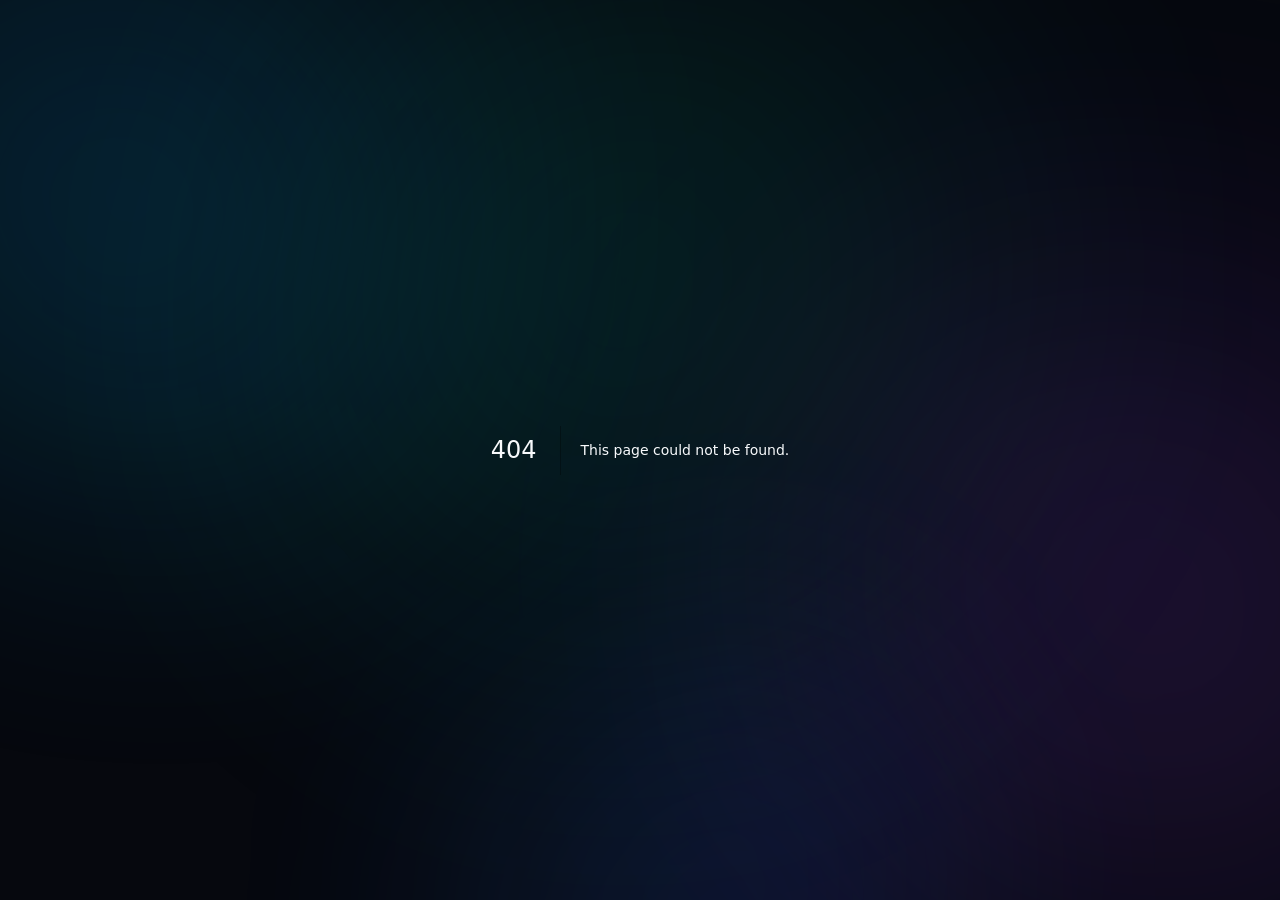
==== 404/index.html @ 68ea7772 "feat: initial portfolio" ====
<!DOCTYPE html><html lang="en" class="geist_a71539c9-module__T19VSG__variable geist_mono_8d43a2aa-module__8Li5zG__variable h-full antialiased dark"><head><meta charSet="utf-8"/><meta name="viewport" content="width=device-width, initial-scale=1"/><link rel="stylesheet" href="/_next/static/chunks/41upbz-eo1wg3.css" data-precedence="next"/><link rel="preload" as="script" fetchPriority="low" href="/_next/static/chunks/12aruqaur5huj.js"/><script src="/_next/static/chunks/08ti1km95vt_8.js" async=""></script><script src="/_next/static/chunks/4561u0v7ysn3r.js" async=""></script><script src="/_next/static/chunks/turbopack-11oxsdv9lh3ss.js" async=""></script><script src="/_next/static/chunks/1-m7xylznzti5.js" async="" crossorigin=""></script><meta name="robots" content="noindex"/><title>Somil Soni | Full Stack Developer &amp; Systems Architect</title><meta name="description" content="Portfolio of Somil Soni — Full Stack Developer specializing in high-performance Django web applications, hybrid PostgreSQL/MongoDB architectures, Nginx/Fail2Ban security, and automated CI/CD pipelines."/><link rel="author" href="https://github.com/Zero-Ace5"/><meta name="author" content="Somil Soni"/><meta name="keywords" content="Somil Soni,Full Stack Developer,Backend Developer,Django Developer,Systems Architect,PostgreSQL,MongoDB,Fail2Ban,Nginx,Python Developer,Jaipur"/><meta property="og:title" content="Somil Soni | Full Stack Developer &amp; Systems Architect"/><meta property="og:description" content="High-performance Django web applications, hybrid PostgreSQL/MongoDB architectures, and automated CI/CD pipelines."/><meta property="og:url" content="https://somil-soni.vercel.app/"/><meta property="og:site_name" content="Somil Soni Portfolio"/><meta property="og:locale" content="en_US"/><meta property="og:image" content="https://somil-soni.vercel.app/avatar.jpg"/><meta property="og:image:width" content="800"/><meta property="og:image:height" content="800"/><meta property="og:image:alt" content="Somil Soni Developer Avatar"/><meta property="og:type" content="website"/><meta name="twitter:card" content="summary_large_image"/><meta name="twitter:title" content="Somil Soni | Full Stack Developer &amp; Systems Architect"/><meta name="twitter:description" content="High-performance Django web applications, hybrid PostgreSQL/MongoDB architectures, and automated CI/CD pipelines."/><meta name="twitter:image" content="https://somil-soni.vercel.app/avatar.jpg"/><meta name="twitter:image:alt" content="Somil Soni Developer Avatar"/><meta name="twitter:image:width" content="800"/><meta name="twitter:image:height" content="800"/><link rel="shortcut icon" href="/icon.svg"/><link rel="icon" href="/favicon.ico?favicon.3eb56ms2z3-lv.ico" sizes="32x32" type="image/x-icon"/><link rel="icon" href="/icon.svg" type="image/svg+xml"/><link rel="icon" href="/favicon.ico"/><link rel="apple-touch-icon" href="/icon.svg"/><meta name="next-size-adjust" content=""/><title>404: This page could not be found.</title><script src="/_next/static/chunks/0cz1d0mv5g_q7.js" noModule=""></script></head><body class="min-h-full flex flex-col relative overflow-x-hidden transition-colors duration-300"><div hidden=""><!--$--><!--/$--></div><div class="fixed inset-0 overflow-hidden pointer-events-none z-0"><div class="absolute -top-40 -left-40 w-[650px] h-[650px] rounded-full bg-gradient-to-tr from-cyan-500/25 via-sky-500/20 to-transparent blur-[140px] animate-orb-1 opacity-70 dark:opacity-90"></div><div class="absolute top-1/3 -right-40 w-[650px] h-[650px] rounded-full bg-gradient-to-bl from-violet-600/25 via-purple-500/20 to-transparent blur-[160px] animate-orb-2 opacity-70 dark:opacity-90"></div><div class="absolute bottom-1/4 left-1/4 w-[700px] h-[700px] rounded-full bg-gradient-to-br from-emerald-500/20 via-teal-500/15 to-transparent blur-[150px] animate-orb-3 opacity-70 dark:opacity-90"></div><div class="absolute top-2/3 right-1/4 w-[550px] h-[550px] rounded-full bg-gradient-to-tl from-indigo-600/20 via-blue-500/15 to-transparent blur-[130px] animate-orb-1 opacity-70 dark:opacity-90"></div></div><div class="relative z-10 flex flex-col min-h-full"><div style="font-family:system-ui,&quot;Segoe UI&quot;,Roboto,Helvetica,Arial,sans-serif,&quot;Apple Color Emoji&quot;,&quot;Segoe UI Emoji&quot;;height:100vh;text-align:center;display:flex;flex-direction:column;align-items:center;justify-content:center"><div><style>body{color:#000;background:#fff;margin:0}.next-error-h1{border-right:1px solid rgba(0,0,0,.3)}@media (prefers-color-scheme:dark){body{color:#fff;background:#000}.next-error-h1{border-right:1px solid rgba(255,255,255,.3)}}</style><h1 class="next-error-h1" style="display:inline-block;margin:0 20px 0 0;padding:0 23px 0 0;font-size:24px;font-weight:500;vertical-align:top;line-height:49px">404</h1><div style="display:inline-block"><h2 style="font-size:14px;font-weight:400;line-height:49px;margin:0">This page could not be found.</h2></div></div></div><!--$--><!--/$--></div><script src="/_next/static/chunks/12aruqaur5huj.js" id="_R_" async=""></script><script>(self.__next_f=self.__next_f||[]).push([0])</script><script>self.__next_f.push([1,"1:\"$Sreact.fragment\"\n2:I[9876,[\"/_next/static/chunks/1-m7xylznzti5.js\"],\"ThemeProvider\"]\n3:I[39756,[\"/_next/static/chunks/1-m7xylznzti5.js\"],\"default\"]\n4:I[37457,[\"/_next/static/chunks/1-m7xylznzti5.js\"],\"default\"]\n5:I[97367,[\"/_next/static/chunks/1-m7xylznzti5.js\"],\"OutletBoundary\"]\n6:\"$Sreact.suspense\"\n9:I[97367,[\"/_next/static/chunks/1-m7xylznzti5.js\"],\"ViewportBoundary\"]\nb:I[97367,[\"/_next/static/chunks/1-m7xylznzti5.js\"],\"MetadataBoundary\"]\ne:I[68027,[\"/_next/static/chunks/1-m7xylznzti5.js\"],\"default\",1]\n:HL[\"/_next/static/chunks/41upbz-eo1wg3.css\",\"style\"]\n8:X\n0:{\"P\":null,\"c\":[\"\",\"_not-found\",\"\"],\"q\":\"\",\"i\":false,\"f\":[[[\"\",{\"children\":[\"/_not-found\",{\"children\":[\"__PAGE__\",{},\"$undefined\",\"$undefined\",4608]},\"$undefined\",\"$undefined\",4608]},\"$undefined\",\"$undefined\",4624],[[\"$\",\"$1\",\"c\",{\"children\":[[[\"$\",\"link\",\"0\",{\"rel\":\"stylesheet\",\"href\":\"/_next/static/chunks/41upbz-eo1wg3.css\",\"precedence\":\"next\",\"crossOrigin\":\"$undefined\",\"nonce\":\"$undefined\"}],[\"$\",\"script\",\"script-0\",{\"src\":\"/_next/static/chunks/1-m7xylznzti5.js\",\"async\":true,\"nonce\":\"$undefined\"}]],[\"$\",\"html\",null,{\"lang\":\"en\",\"className\":\"geist_a71539c9-module__T19VSG__variable geist_mono_8d43a2aa-module__8Li5zG__variable h-full antialiased dark\",\"suppressHydrationWarning\":true,\"children\":[\"$\",\"body\",null,{\"className\":\"min-h-full flex flex-col relative overflow-x-hidden transition-colors duration-300\",\"children\":[\"$\",\"$L2\",null,{\"children\":[[\"$\",\"div\",null,{\"className\":\"fixed inset-0 overflow-hidden pointer-events-none z-0\",\"children\":[[\"$\",\"div\",null,{\"className\":\"absolute -top-40 -left-40 w-[650px] h-[650px] rounded-full bg-gradient-to-tr from-cyan-500/25 via-sky-500/20 to-transparent blur-[140px] animate-orb-1 opacity-70 dark:opacity-90\"}],[\"$\",\"div\",null,{\"className\":\"absolute top-1/3 -right-40 w-[650px] h-[650px] rounded-full bg-gradient-to-bl from-violet-600/25 via-purple-500/20 to-transparent blur-[160px] animate-orb-2 opacity-70 dark:opacity-90\"}],[\"$\",\"div\",null,{\"className\":\"absolute bottom-1/4 left-1/4 w-[700px] h-[700px] rounded-full bg-gradient-to-br from-emerald-500/20 via-teal-500/15 to-transparent blur-[150px] animate-orb-3 opacity-70 dark:opacity-90\"}],[\"$\",\"div\",null,{\"className\":\"absolute top-2/3 right-1/4 w-[550px] h-[550px] rounded-full bg-gradient-to-tl from-indigo-600/20 via-blue-500/15 to-transparent blur-[130px] animate-orb-1 opacity-70 dark:opacity-90\"}]]}],[\"$\",\"div\",null,{\"className\":\"relative z-10 flex flex-col min-h-full\",\"children\":[\"$\",\"$L3\",null,{\"parallelRouterKey\":\"children\",\"error\":\"$undefined\",\"errorStyles\":\"$undefined\",\"errorScripts\":\"$undefined\",\"template\":[\"$\",\"$L4\",null,{}],\"templateStyles\":\"$undefined\",\"templateScripts\":\"$undefined\",\"notFound\":[[[\"$\",\"title\",null,{\"children\":\"404: This page could not be found.\"}],[\"$\",\"div\",null,{\"style\":{\"fontFamily\":\"system-ui,\\\"Segoe UI\\\",Roboto,Helvetica,Arial,sans-serif,\\\"Apple Color Emoji\\\",\\\"Segoe UI Emoji\\\"\",\"height\":\"100vh\",\"textAlign\":\"center\",\"display\":\"flex\",\"flexDirection\":\"column\",\"alignItems\":\"center\",\"justifyContent\":\"center\"},\"children\":[\"$\",\"div\",null,{\"children\":[[\"$\",\"style\",null,{\"dangerouslySetInnerHTML\":{\"__html\":\"body{color:#000;background:#fff;margin:0}.next-error-h1{border-right:1px solid rgba(0,0,0,.3)}@media (prefers-color-scheme:dark){body{color:#fff;background:#000}.next-error-h1{border-right:1px solid rgba(255,255,255,.3)}}\"}}],[\"$\",\"h1\",null,{\"className\":\"next-error-h1\",\"style\":{\"display\":\"inline-block\",\"margin\":\"0 20px 0 0\",\"padding\":\"0 23px 0 0\",\"fontSize\":24,\"fontWeight\":500,\"verticalAlign\":\"top\",\"lineHeight\":\"49px\"},\"children\":404}],[\"$\",\"div\",null,{\"style\":{\"display\":\"inline-block\"},\"children\":[\"$\",\"h2\",null,{\"style\":{\"fontSize\":14,\"fontWeight\":400,\"lineHeight\":\"49px\",\"margin\":0},\"children\":\"This page could not be found.\"}]}]]}]}]],[]],\"forbidden\":\"$undefined\",\"unauthorized\":\"$undefined\"}]}]]}]}]}]]}],{\"children\":[[\"$\",\"$1\",\"c\",{\"children\":[null,[\"$\",\"$L3\",null,{\"parallelRouterKey\":\"children\",\"error\":\"$undefined\",\"errorStyles\":\"$undefined\",\"errorScripts\":\"$undefined\",\"template\":[\"$\",\"$L4\",null,{}],\"templateStyles\":\"$undefined\",\"templateScripts\":\"$undefined\",\"notFound\":\"$undefined\",\"forbidden\":\"$undefined\",\"unauthorized\":\"$undefined\"}]]}],{\"children\":[[\"$\",\"$1\",\"c\",{\"children\":[[[\"$\",\"title\",null,{\"children\":\"404: This page could not be found.\"}],[\"$\",\"div\",null,{\"style\":\"$0:f:0:1:0:props:children:1:props:children:props:children:props:children:1:props:children:props:notFound:0:1:props:style\",\"children\":[\"$\",\"div\",null,{\"children\":[[\"$\",\"style\",null,{\"dangerouslySetInnerHTML\":{\"__html\":\"body{color:#000;background:#fff;margin:0}.next-error-h1{border-right:1px solid rgba(0,0,0,.3)}@media (prefers-color-scheme:dark){body{color:#fff;background:#000}.next-error-h1{border-right:1px solid rgba(255,255,255,.3)}}\"}}],[\"$\",\"h1\",null,{\"className\":\"next-error-h1\",\"style\":\"$0:f:0:1:0:props:children:1:props:children:props:children:props:children:1:props:children:props:notFound:0:1:props:children:props:children:1:props:style\",\"children\":404}],[\"$\",\"div\",null,{\"style\":\"$0:f:0:1:0:props:children:1:props:children:props:children:props:children:1:props:children:props:notFound:0:1:props:children:props:children:2:props:style\",\"children\":[\"$\",\"h2\",null,{\"style\":\"$0:f:0:1:0:props:children:1:props:children:props:children:props:children:1:props:children:props:notFound:0:1:props:children:props:children:2:props:children:props:style\",\"children\":\"This page could not be found.\"}]}]]}]}]],null,[\"$\",\"$L5\",null,{\"children\":[\"$\",\"$6\",null,{\"name\":\"Next.MetadataOutlet\",\"children\":\"$@7\"}]}]]}],{},null,false,null]},null,false,\"$8\"]},null,false,null],[\"$\",\"$1\",\"h\",{\"children\":[[\"$\",\"meta\",null,{\"name\":\"robots\",\"content\":\"noindex\"}],[\"$\",\"$L9\",null,{\"children\":\"$La\"}],[\"$\",\"div\",null,{\"hidden\":true,\"children\":[\"$\",\"$Lb\",null,{\"children\":[\"$\",\"$6\",null,{\"name\":\"Next.Metadata\",\"children\":\"$Lc\"}]}]}],\"$Ld\"]}],false]],\"m\":\"$undefined\",\"G\":[\"$e\",[\"$Lf\"]],\"S\":true,\"h\":null,\"r\":\"$undefined\",\"s\":\"$undefined\",\"a\":\"$undefined\",\"l\":\"$undefined\",\"p\":\"$undefined\",\"d\":\"$undefined\",\"b\":\"vRz_9yvaeiTWoGX4am5Sc\"}\n8:C\nd:[\"$\",\"meta\",null,{\"name\":\"next-size-adjust\",\"content\":\"\"}]\nf:[\"$\",\"link\",\"0\",{\"rel\":\"stylesheet\",\"href\":\"/_next/static/chunks/41upbz-eo1wg3.css\",\"precedence\":\"next\",\"crossOrigin\":\"$undefined\",\"nonce\":\"$undefined\"}]\na:[[\"$\",\"meta\",\"0\",{\"charSet\":\"utf-8\"}],[\"$\",\"meta\",\"1\",{\"name\":\"viewport\",\"content\":\"width=device-width, initial-scale=1\"}]]\n10:I[27201,[\"/_next/static/chunks/1-m7xylznzti5.js\"],\"IconMark\"]\n7:null\nc:[[\"$\",\"title\",\"0\",{\"children\":\"Somil Soni | Full Stack Developer \u0026 Systems Architect\"}],[\"$\",\"meta\",\"1\",{\"name\":\"description\",\"content\":\"Portfolio of Somil Soni — Full Stack Developer specializing in high-performance Django web applications, hybrid PostgreSQL/MongoDB architectures, Nginx/Fail2Ban security, and automated CI/CD pipelines.\"}],[\"$\",\"link\",\"2\",{\"rel\":\"author\",\"href\":\"https://github.com/Zero-Ace5\"}],[\"$\",\"meta\",\"3\",{\"name\":\"author\",\"content\":\"Somil Soni\"}],[\"$\",\"meta\",\"4\",{\"name\":\"keywords\",\"content\":\"Somil Soni,Full Stack Developer,Backend Developer,Django Developer,Systems Architect,PostgreSQL,MongoDB,Fail2Ban,Nginx,Python Developer,Jaipur\"}],[\"$\",\"meta\",\"5\",{\"property\":\"og:title\",\"content\":\"Somil Soni | Full Stack Developer \u0026 Systems Architect\"}],[\"$\",\"meta\",\"6\",{\"property\":\"og:description\",\"content\":\"High-performance Django web applications, hybrid PostgreSQL/MongoDB architectures, and automated CI/CD pipelines.\"}],[\"$\",\"meta\",\"7\",{\"property\":\"og:url\",\"content\":\"https://somil-soni.vercel.app/\"}],[\"$\",\"meta\",\"8\",{\"property\":\"og:site_name\",\"content\":\"Somil Soni Portfolio\"}],[\"$\",\"meta\",\"9\",{\"property\":\"og:locale\",\"content\":\"en_US\"}],[\"$\",\"meta\",\"10\",{\"property\":\"og:image\",\"content\":\"https://somil-soni.vercel.app/avatar.jpg\"}],[\"$\",\"meta\",\"11\",{\"property\":\"og:image:width\",\"content\":\"800\"}],[\"$\",\"meta\",\"12\",{\"property\":\"og:image:height\",\"content\":\"800\"}],[\"$\",\"meta\",\"13\",{\"property\":\"og:image:alt\",\"content\":\"Somil Soni Developer Avatar\"}],[\"$\",\"meta\",\"14\",{\"property\":\"og:type\",\"content\":\"website\"}],[\"$\",\"meta\",\"15\",{\"name\":\"twitter:card\",\"content\":\"summary_large_image\"}],[\"$\",\"meta\",\"16\",{\"name\":\"twitter:title\",\"content\":\"Somil Soni | Full Stack Developer \u0026 Systems Architect\"}],[\"$\",\"meta\",\"17\",{\"name\":\"twitter:description\",\"content\":\"High-performance Django web applications, hybrid PostgreSQL/MongoDB architectures, and automated CI/CD pipelines.\"}],[\"$\",\"meta\",\"18\",{\"name\":\"twitter:image\",\"content\":\"https://somil-soni.vercel.app/avatar.jpg\"}],[\"$\",\"meta\",\"19\",{\"name\":\"twitter:image:alt\",\"content\":\"Somil Soni Developer Avatar\"}],[\"$\",\"meta\",\"20\",{\"name\":\"twitter:image:width\",\"content\":\"800\"}],[\"$\",\"meta\",\"21\",{\"name\":\"twitter:image:height\",\"content\":\"800\"}],[\"$\",\"link\",\"22\",{\"rel\":\"shortcut icon\",\"href\":\"/icon.svg\"}],[\"$\",\"link\",\"23\",{\"rel\":\"icon\",\"href\":\"/favicon.ico?favicon.3eb56ms2z3-lv.ico\",\"sizes\":\"32x32\",\"type\":\"image/x-icon\"}],[\"$\",\"link\",\"24\",{\"rel\":\"icon\",\"href\":\"/icon.svg\",\"type\":\"image/svg+xml\"}],[\"$\",\"link\",\"25\",{\"rel\":\"icon\",\"href\":\"/favicon.ico\"}],[\"$\",\"link\",\"26\",{\"rel\":\"apple-touch-icon\",\"href\":\"/icon.svg\"}],[\"$\",\"$L10\",\"27\",{}]]\n"])</script></body></html>
---- _next/static/chunks/41upbz-eo1wg3.css ----
@font-face{font-family:Geist;font-style:normal;font-weight:100 900;font-display:swap;src:url(../media/fef07dbb0973bf53-s.3p2_lha1f2xer.woff2)format("woff2");unicode-range:U+460-52F,U+1C80-1C8A,U+20B4,U+2DE0-2DFF,U+A640-A69F,U+FE2E-FE2F}@font-face{font-family:Geist;font-style:normal;font-weight:100 900;font-display:swap;src:url(../media/8a480f0b521d4e75-s.1qq4vpdcun5oj.woff2)format("woff2");unicode-range:U+301,U+400-45F,U+490-491,U+4B0-4B1,U+2116}@font-face{font-family:Geist;font-style:normal;font-weight:100 900;font-display:swap;src:url(../media/53b9e256198e5412-s.390ncx5urfkfu.woff2)format("woff2");unicode-range:U+102-103,U+110-111,U+128-129,U+168-169,U+1A0-1A1,U+1AF-1B0,U+300-301,U+303-304,U+308-309,U+323,U+329,U+1EA0-1EF9,U+20AB}@font-face{font-family:Geist;font-style:normal;font-weight:100 900;font-display:swap;src:url(../media/7178b3e590c64307-s.21jp631_3pja2.woff2)format("woff2");unicode-range:U+100-2BA,U+2BD-2C5,U+2C7-2CC,U+2CE-2D7,U+2DD-2FF,U+304,U+308,U+329,U+1D00-1DBF,U+1E00-1E9F,U+1EF2-1EFF,U+2020,U+20A0-20AB,U+20AD-20C4,U+2113,U+2C60-2C7F,U+A720-A7FF}@font-face{font-family:Geist;font-style:normal;font-weight:100 900;font-display:swap;src:url(../media/caa3a2e1cccd8315-s.p.0wgildi0cnwt9.woff2)format("woff2");unicode-range:U+??,U+131,U+152-153,U+2BB-2BC,U+2C6,U+2DA,U+2DC,U+304,U+308,U+329,U+2000-206F,U+20AC,U+2122,U+2191,U+2193,U+2212,U+2215,U+FEFF,U+FFFD}@font-face{font-family:Geist Fallback;src:local(Arial);ascent-override:95.94%;descent-override:28.16%;line-gap-override:0.0%;size-adjust:104.76%}.geist_a71539c9-module__T19VSG__className{font-family:Geist,Geist Fallback;font-style:normal}.geist_a71539c9-module__T19VSG__variable{--font-geist-sans:"Geist", "Geist Fallback"}
@font-face{font-family:Geist Mono;font-style:normal;font-weight:100 900;font-display:swap;src:url(../media/5ce348bf30bf5439-s.31988l_ccedte.woff2)format("woff2");unicode-range:U+460-52F,U+1C80-1C8A,U+20B4,U+2DE0-2DFF,U+A640-A69F,U+FE2E-FE2F}@font-face{font-family:Geist Mono;font-style:normal;font-weight:100 900;font-display:swap;src:url(../media/4fa387ec64143e14-s.2tuy5pz7dlieh.woff2)format("woff2");unicode-range:U+301,U+400-45F,U+490-491,U+4B0-4B1,U+2116}@font-face{font-family:Geist Mono;font-style:normal;font-weight:100 900;font-display:swap;src:url(../media/6306c77e7c8268e4-s.2dbetqa9o8jxf.woff2)format("woff2");unicode-range:U+2000-2001,U+2004-2008,U+200A,U+23B8-23BD,U+2500-259F}@font-face{font-family:Geist Mono;font-style:normal;font-weight:100 900;font-display:swap;src:url(../media/7d817b4c03b0c5f1-s.1uyisp29ctx0d.woff2)format("woff2");unicode-range:U+102-103,U+110-111,U+128-129,U+168-169,U+1A0-1A1,U+1AF-1B0,U+300-301,U+303-304,U+308-309,U+323,U+329,U+1EA0-1EF9,U+20AB}@font-face{font-family:Geist Mono;font-style:normal;font-weight:100 900;font-display:swap;src:url(../media/bbc41e54d2fcbd21-s.1rgnod-3esatf.woff2)format("woff2");unicode-range:U+100-2BA,U+2BD-2C5,U+2C7-2CC,U+2CE-2D7,U+2DD-2FF,U+304,U+308,U+329,U+1D00-1DBF,U+1E00-1E9F,U+1EF2-1EFF,U+2020,U+20A0-20AB,U+20AD-20C4,U+2113,U+2C60-2C7F,U+A720-A7FF}@font-face{font-family:Geist Mono;font-style:normal;font-weight:100 900;font-display:swap;src:url(../media/797e433ab948586e-s.p.0r6juujl39pe6.woff2)format("woff2");unicode-range:U+??,U+131,U+152-153,U+2BB-2BC,U+2C6,U+2DA,U+2DC,U+304,U+308,U+329,U+2000-206F,U+20AC,U+2122,U+2191,U+2193,U+2212,U+2215,U+FEFF,U+FFFD}@font-face{font-family:Geist Mono Fallback;src:local(Arial);ascent-override:74.67%;descent-override:21.92%;line-gap-override:0.0%;size-adjust:134.59%}.geist_mono_8d43a2aa-module__8Li5zG__className{font-family:Geist Mono,Geist Mono Fallback;font-style:normal}.geist_mono_8d43a2aa-module__8Li5zG__variable{--font-geist-mono:"Geist Mono", "Geist Mono Fallback"}
@layer properties{@supports (((-webkit-hyphens:none)) and (not (margin-trim:inline))) or ((-moz-orient:inline) and (not (color:rgb(from red r g b)))){*,:before,:after,::backdrop{--tw-space-y-reverse:0;--tw-border-style:solid;--tw-gradient-position:initial;--tw-gradient-from:#0000;--tw-gradient-via:#0000;--tw-gradient-to:#0000;--tw-gradient-stops:initial;--tw-gradient-via-stops:initial;--tw-gradient-from-position:0%;--tw-gradient-via-position:50%;--tw-gradient-to-position:100%;--tw-leading:initial;--tw-font-weight:initial;--tw-tracking:initial;--tw-shadow:0 0 #0000;--tw-shadow-color:initial;--tw-shadow-alpha:100%;--tw-inset-shadow:0 0 #0000;--tw-inset-shadow-color:initial;--tw-inset-shadow-alpha:100%;--tw-ring-color:initial;--tw-ring-shadow:0 0 #0000;--tw-inset-ring-color:initial;--tw-inset-ring-shadow:0 0 #0000;--tw-ring-inset:initial;--tw-ring-offset-width:0px;--tw-ring-offset-color:#fff;--tw-ring-offset-shadow:0 0 #0000;--tw-blur:initial;--tw-brightness:initial;--tw-contrast:initial;--tw-grayscale:initial;--tw-hue-rotate:initial;--tw-invert:initial;--tw-opacity:initial;--tw-saturate:initial;--tw-sepia:initial;--tw-drop-shadow:initial;--tw-drop-shadow-color:initial;--tw-drop-shadow-alpha:100%;--tw-drop-shadow-size:initial;--tw-backdrop-blur:initial;--tw-backdrop-brightness:initial;--tw-backdrop-contrast:initial;--tw-backdrop-grayscale:initial;--tw-backdrop-hue-rotate:initial;--tw-backdrop-invert:initial;--tw-backdrop-opacity:initial;--tw-backdrop-saturate:initial;--tw-backdrop-sepia:initial;--tw-duration:initial;--tw-scale-x:1;--tw-scale-y:1;--tw-scale-z:1}}}@layer theme{:root,:host{--font-sans:-apple-system, BlinkMacSystemFont, "Segoe UI", Roboto, "Helvetica Neue", "Noto Sans", Arial, sans-serif, "Apple Color Emoji", "Segoe UI Emoji", "Segoe UI Symbol", "Noto Color Emoji";--font-mono:ui-monospace, SFMono-Regular, Menlo, Monaco, Consolas, "Liberation Mono", "Courier New", monospace;--color-red-400:#ff6568;--color-red-500:#fb2c36;--color-amber-300:#ffd236;--color-yellow-500:#edb200;--color-emerald-300:#5ee9b5;--color-emerald-400:#00d294;--color-emerald-500:#00bb7f;--color-teal-500:#00baa7;--color-cyan-200:#a2f4fd;--color-cyan-300:#53eafd;--color-cyan-400:#00d2ef;--color-cyan-500:#00b7d7;--color-sky-300:#77d4ff;--color-sky-400:#00bcfe;--color-sky-500:#00a5ef;--color-blue-500:#3080ff;--color-indigo-600:#4f39f6;--color-violet-300:#c4b4ff;--color-violet-400:#a685ff;--color-violet-500:#8d54ff;--color-violet-600:#7f22fe;--color-purple-500:#ac4bff;--color-slate-100:#f1f5f9;--color-slate-200:#e2e8f0;--color-slate-300:#cad5e2;--color-slate-400:#90a1b9;--color-slate-500:#62748e;--color-slate-950:#020618;--color-black:#000;--color-white:#fff;--spacing:.25rem;--container-xl:36rem;--container-2xl:42rem;--container-3xl:48rem;--container-4xl:56rem;--container-5xl:64rem;--container-6xl:72rem;--container-7xl:80rem;--text-xs:.75rem;--text-xs--line-height:calc(1 / .75);--text-sm:.875rem;--text-sm--line-height:calc(1.25 / .875);--text-base:1rem;--text-base--line-height:calc(1.5 / 1);--text-lg:1.125rem;--text-lg--line-height:calc(1.75 / 1.125);--text-xl:1.25rem;--text-xl--line-height:calc(1.75 / 1.25);--text-2xl:1.5rem;--text-2xl--line-height:calc(2 / 1.5);--text-3xl:1.875rem;--text-3xl--line-height:calc(2.25 / 1.875);--text-4xl:2.25rem;--text-4xl--line-height:calc(2.5 / 2.25);--text-5xl:3rem;--text-5xl--line-height:1;--text-6xl:3.75rem;--text-6xl--line-height:1;--font-weight-normal:400;--font-weight-medium:500;--font-weight-semibold:600;--font-weight-bold:700;--font-weight-extrabold:800;--tracking-tight:-.025em;--tracking-wide:.025em;--tracking-wider:.05em;--tracking-widest:.1em;--leading-tight:1.25;--leading-relaxed:1.625;--radius-lg:.5rem;--radius-xl:.75rem;--radius-2xl:1rem;--radius-3xl:1.5rem;--animate-ping:ping 1s cubic-bezier(0, 0, .2, 1) infinite;--blur-sm:8px;--blur-md:12px;--blur-xl:24px;--blur-2xl:40px;--default-transition-duration:.15s;--default-transition-timing-function:cubic-bezier(.4, 0, .2, 1);--default-font-family:var(--font-sans);--default-mono-font-family:var(--font-mono)}@supports (color:lab(0% 0 0)){:root,:host{--color-red-400:lab(63.7053% 60.7449 31.3109);--color-red-500:lab(55.4814% 75.0732 48.8528);--color-amber-300:lab(86.4156% 6.13147 78.3961);--color-yellow-500:lab(76.3898% 14.5258 98.4589);--color-emerald-300:lab(83.9203% -48.7124 13.8849);--color-emerald-400:lab(75.0771% -60.7313 19.4146);--color-emerald-500:lab(66.9756% -58.27 19.5419);--color-teal-500:lab(67.3859% -49.0983 -2.63511);--color-cyan-200:lab(91.0821% -24.0435 -12.8306);--color-cyan-300:lab(85.3886% -36.7635 -21.5717);--color-cyan-400:lab(76.6045% -40.9406 -29.6231);--color-cyan-500:lab(67.805% -35.3952 -30.2018);--color-sky-300:lab(80.3307% -20.2945 -31.385);--color-sky-400:lab(70.687% -23.6078 -45.9483);--color-sky-500:lab(63.3038% -18.433 -51.0407);--color-blue-500:lab(54.1736% 13.3368 -74.6839);--color-indigo-600:lab(38.4009% 52.6132 -92.3857);--color-violet-300:lab(76.7419% 18.391 -37.0706);--color-violet-400:lab(62.8239% 34.9159 -60.0512);--color-violet-500:lab(49.9355% 55.1777 -81.8963);--color-violet-600:lab(41.088% 68.9966 -91.995);--color-purple-500:lab(52.0183% 66.11 -78.2316);--color-slate-100:lab(96.286% -.852466 -2.46847);--color-slate-200:lab(91.7353% -.998765 -4.76968);--color-slate-300:lab(84.7652% -1.94535 -7.93337);--color-slate-400:lab(65.5349% -2.25151 -14.5072);--color-slate-500:lab(48.0876% -2.03595 -16.5814);--color-slate-950:lab(1.76974% 1.32743 -9.28855)}}}@layer base{*,:after,:before,::backdrop{box-sizing:border-box;border:0 solid;margin:0;padding:0}::file-selector-button{box-sizing:border-box;border:0 solid;margin:0;padding:0}html,:host{-webkit-text-size-adjust:100%;tab-size:4;line-height:1.5;font-family:var(--default-font-family,-apple-system, BlinkMacSystemFont, "Segoe UI", Roboto, "Helvetica Neue", "Noto Sans", Arial, sans-serif, "Apple Color Emoji", "Segoe UI Emoji", "Segoe UI Symbol", "Noto Color Emoji");font-feature-settings:var(--default-font-feature-settings,normal);font-variation-settings:var(--default-font-variation-settings,normal);-webkit-tap-highlight-color:transparent}hr{height:0;color:inherit;border-top-width:1px}abbr:where([title]){-webkit-text-decoration:underline dotted;text-decoration:underline dotted}h1,h2,h3,h4,h5,h6{font-size:inherit;font-weight:inherit}a{color:inherit;-webkit-text-decoration:inherit;-webkit-text-decoration:inherit;-webkit-text-decoration:inherit;-webkit-text-decoration:inherit;text-decoration:inherit}b,strong{font-weight:bolder}code,kbd,samp,pre{font-family:var(--default-mono-font-family,ui-monospace, SFMono-Regular, Menlo, Monaco, Consolas, "Liberation Mono", "Courier New", monospace);font-feature-settings:var(--default-mono-font-feature-settings,normal);font-variation-settings:var(--default-mono-font-variation-settings,normal);font-size:1em}small{font-size:80%}sub,sup{vertical-align:baseline;font-size:75%;line-height:0;position:relative}sub{bottom:-.25em}sup{top:-.5em}table{text-indent:0;border-color:inherit;border-collapse:collapse}:-moz-focusring:where(:not(iframe)){outline:auto}progress{vertical-align:baseline}summary{display:list-item}ol,ul,menu{list-style:none}img,svg,video,canvas,audio,iframe,embed,object{vertical-align:middle;display:block}img,video{max-width:100%;height:auto}button,input,select,optgroup,textarea{font:inherit;font-feature-settings:inherit;font-variation-settings:inherit;letter-spacing:inherit;color:inherit;opacity:1;background-color:#0000;border-radius:0}::file-selector-button{font:inherit;font-feature-settings:inherit;font-variation-settings:inherit;letter-spacing:inherit;color:inherit;opacity:1;background-color:#0000;border-radius:0}:where(select:is([multiple],[size])) optgroup{font-weight:bolder}:where(select:is([multiple],[size])) optgroup option{padding-inline-start:20px}::file-selector-button{margin-inline-end:4px}::placeholder{opacity:1}@supports (not ((-webkit-appearance:-apple-pay-button))) or (contain-intrinsic-size:1px){::placeholder{color:currentColor}@supports (color:color-mix(in lab, red, red)){::placeholder{color:color-mix(in oklab, currentcolor 50%, transparent)}}}textarea{resize:vertical}::-webkit-search-decoration{-webkit-appearance:none}::-webkit-date-and-time-value{min-height:1lh;text-align:inherit}::-webkit-datetime-edit{display:inline-flex}::-webkit-datetime-edit-fields-wrapper{padding:0}::-webkit-datetime-edit{padding-block:0}::-webkit-datetime-edit-year-field{padding-block:0}::-webkit-datetime-edit-month-field{padding-block:0}::-webkit-datetime-edit-day-field{padding-block:0}::-webkit-datetime-edit-hour-field{padding-block:0}::-webkit-datetime-edit-minute-field{padding-block:0}::-webkit-datetime-edit-second-field{padding-block:0}::-webkit-datetime-edit-millisecond-field{padding-block:0}::-webkit-datetime-edit-meridiem-field{padding-block:0}::-webkit-calendar-picker-indicator{line-height:1}:-moz-ui-invalid{box-shadow:none}button,input:where([type=button],[type=reset],[type=submit]){appearance:button}::file-selector-button{appearance:button}::-webkit-inner-spin-button{height:auto}::-webkit-outer-spin-button{height:auto}[hidden]:where(:not([hidden=until-found])){display:none!important}}@layer components;@layer utilities{.pointer-events-auto{pointer-events:auto}.pointer-events-none{pointer-events:none}.visible{visibility:visible}.absolute{position:absolute}.fixed{position:fixed}.relative{position:relative}.-inset-1{inset:calc(var(--spacing) * -1)}.inset-0{inset:0}.-top-16{top:calc(var(--spacing) * -16)}.-top-40{top:calc(var(--spacing) * -40)}.top-0{top:0}.top-1\/3{top:33.3333%}.top-2\/3{top:66.6667%}.top-3{top:calc(var(--spacing) * 3)}.top-4{top:calc(var(--spacing) * 4)}.-right-16{right:calc(var(--spacing) * -16)}.-right-40{right:calc(var(--spacing) * -40)}.right-0{right:0}.right-1\/4{right:25%}.right-3{right:calc(var(--spacing) * 3)}.right-4{right:calc(var(--spacing) * 4)}.bottom-1\/4{bottom:25%}.bottom-3{bottom:calc(var(--spacing) * 3)}.-left-40{left:calc(var(--spacing) * -40)}.left-0{left:0}.left-1\/4{left:25%}.z-0{z-index:0}.z-10{z-index:10}.z-40{z-index:40}.z-50{z-index:50}.mx-auto{margin-inline:auto}.-mt-0\.5{margin-top:calc(var(--spacing) * -.5)}.mt-0\.5{margin-top:calc(var(--spacing) * .5)}.mt-1{margin-top:var(--spacing)}.mt-1\.5{margin-top:calc(var(--spacing) * 1.5)}.mt-2{margin-top:calc(var(--spacing) * 2)}.mt-3{margin-top:calc(var(--spacing) * 3)}.mt-4{margin-top:calc(var(--spacing) * 4)}.mt-6{margin-top:calc(var(--spacing) * 6)}.mt-10{margin-top:calc(var(--spacing) * 10)}.mt-12{margin-top:calc(var(--spacing) * 12)}.mt-14{margin-top:calc(var(--spacing) * 14)}.mr-1{margin-right:var(--spacing)}.mr-2{margin-right:calc(var(--spacing) * 2)}.ml-2{margin-left:calc(var(--spacing) * 2)}.block{display:block}.flex{display:flex}.grid{display:grid}.hidden{display:none}.inline-block{display:inline-block}.inline-flex{display:inline-flex}.aspect-\[16\/10\]{aspect-ratio:16/10}.h-1\.5{height:calc(var(--spacing) * 1.5)}.h-2{height:calc(var(--spacing) * 2)}.h-3{height:calc(var(--spacing) * 3)}.h-3\.5{height:calc(var(--spacing) * 3.5)}.h-4{height:calc(var(--spacing) * 4)}.h-5{height:calc(var(--spacing) * 5)}.h-6{height:calc(var(--spacing) * 6)}.h-8{height:calc(var(--spacing) * 8)}.h-36{height:calc(var(--spacing) * 36)}.h-\[85dvh\]{height:85dvh}.h-\[550px\]{height:550px}.h-\[650px\]{height:650px}.h-\[700px\]{height:700px}.h-auto{height:auto}.h-full{height:100%}.h-px{height:1px}.max-h-\[72dvh\]{max-height:72dvh}.max-h-\[85dvh\]{max-height:85dvh}.max-h-\[90dvh\]{max-height:90dvh}.max-h-\[650px\]{max-height:650px}.min-h-\[44px\]{min-height:44px}.min-h-full{min-height:100%}.min-h-screen{min-height:100vh}.w-1\.5{width:calc(var(--spacing) * 1.5)}.w-2{width:calc(var(--spacing) * 2)}.w-3{width:calc(var(--spacing) * 3)}.w-3\.5{width:calc(var(--spacing) * 3.5)}.w-4{width:calc(var(--spacing) * 4)}.w-5{width:calc(var(--spacing) * 5)}.w-6{width:calc(var(--spacing) * 6)}.w-8{width:calc(var(--spacing) * 8)}.w-36{width:calc(var(--spacing) * 36)}.w-\[550px\]{width:550px}.w-\[650px\]{width:650px}.w-\[700px\]{width:700px}.w-full{width:100%}.max-w-2xl{max-width:var(--container-2xl)}.max-w-3xl{max-width:var(--container-3xl)}.max-w-4xl{max-width:var(--container-4xl)}.max-w-5xl{max-width:var(--container-5xl)}.max-w-6xl{max-width:var(--container-6xl)}.max-w-7xl{max-width:var(--container-7xl)}.max-w-full{max-width:100%}.max-w-xl{max-width:var(--container-xl)}.min-w-0{min-width:0}.flex-1{flex:1}.shrink{flex-shrink:1}.shrink-0{flex-shrink:0}.animate-ping{animation:var(--animate-ping)}.cursor-pointer{cursor:pointer}.cursor-zoom-in{cursor:zoom-in}.grid-cols-1{grid-template-columns:repeat(1,minmax(0,1fr))}.flex-col{flex-direction:column}.flex-nowrap{flex-wrap:nowrap}.flex-wrap{flex-wrap:wrap}.items-center{align-items:center}.items-start{align-items:flex-start}.items-stretch{align-items:stretch}.justify-between{justify-content:space-between}.justify-center{justify-content:center}.justify-end{justify-content:flex-end}.gap-1{gap:var(--spacing)}.gap-1\.5{gap:calc(var(--spacing) * 1.5)}.gap-2{gap:calc(var(--spacing) * 2)}.gap-2\.5{gap:calc(var(--spacing) * 2.5)}.gap-3{gap:calc(var(--spacing) * 3)}.gap-3\.5{gap:calc(var(--spacing) * 3.5)}.gap-4{gap:calc(var(--spacing) * 4)}.gap-6{gap:calc(var(--spacing) * 6)}.gap-8{gap:calc(var(--spacing) * 8)}.gap-10{gap:calc(var(--spacing) * 10)}:where(.space-y-0\.5>:not(:last-child)){--tw-space-y-reverse:0;margin-block-start:calc(calc(var(--spacing) * .5) * var(--tw-space-y-reverse));margin-block-end:calc(calc(var(--spacing) * .5) * calc(1 - var(--tw-space-y-reverse)))}:where(.space-y-1>:not(:last-child)){--tw-space-y-reverse:0;margin-block-start:calc(var(--spacing) * var(--tw-space-y-reverse));margin-block-end:calc(var(--spacing) * calc(1 - var(--tw-space-y-reverse)))}:where(.space-y-1\.5>:not(:last-child)){--tw-space-y-reverse:0;margin-block-start:calc(calc(var(--spacing) * 1.5) * var(--tw-space-y-reverse));margin-block-end:calc(calc(var(--spacing) * 1.5) * calc(1 - var(--tw-space-y-reverse)))}:where(.space-y-2>:not(:last-child)){--tw-space-y-reverse:0;margin-block-start:calc(calc(var(--spacing) * 2) * var(--tw-space-y-reverse));margin-block-end:calc(calc(var(--spacing) * 2) * calc(1 - var(--tw-space-y-reverse)))}:where(.space-y-3>:not(:last-child)){--tw-space-y-reverse:0;margin-block-start:calc(calc(var(--spacing) * 3) * var(--tw-space-y-reverse));margin-block-end:calc(calc(var(--spacing) * 3) * calc(1 - var(--tw-space-y-reverse)))}:where(.space-y-3\.5>:not(:last-child)){--tw-space-y-reverse:0;margin-block-start:calc(calc(var(--spacing) * 3.5) * var(--tw-space-y-reverse));margin-block-end:calc(calc(var(--spacing) * 3.5) * calc(1 - var(--tw-space-y-reverse)))}:where(.space-y-4>:not(:last-child)){--tw-space-y-reverse:0;margin-block-start:calc(calc(var(--spacing) * 4) * var(--tw-space-y-reverse));margin-block-end:calc(calc(var(--spacing) * 4) * calc(1 - var(--tw-space-y-reverse)))}:where(.space-y-5>:not(:last-child)){--tw-space-y-reverse:0;margin-block-start:calc(calc(var(--spacing) * 5) * var(--tw-space-y-reverse));margin-block-end:calc(calc(var(--spacing) * 5) * calc(1 - var(--tw-space-y-reverse)))}:where(.space-y-6>:not(:last-child)){--tw-space-y-reverse:0;margin-block-start:calc(calc(var(--spacing) * 6) * var(--tw-space-y-reverse));margin-block-end:calc(calc(var(--spacing) * 6) * calc(1 - var(--tw-space-y-reverse)))}:where(.space-y-8>:not(:last-child)){--tw-space-y-reverse:0;margin-block-start:calc(calc(var(--spacing) * 8) * var(--tw-space-y-reverse));margin-block-end:calc(calc(var(--spacing) * 8) * calc(1 - var(--tw-space-y-reverse)))}.gap-x-4{column-gap:calc(var(--spacing) * 4)}.gap-y-1{row-gap:var(--spacing)}.self-start{align-self:flex-start}.truncate{text-overflow:ellipsis;white-space:nowrap;overflow:hidden}.overflow-auto{overflow:auto}.overflow-hidden{overflow:hidden}.overflow-x-auto{overflow-x:auto}.overflow-x-hidden{overflow-x:hidden}.overflow-y-auto{overflow-y:auto}.scroll-smooth{scroll-behavior:smooth}.rounded-2xl{border-radius:var(--radius-2xl)}.rounded-3xl{border-radius:var(--radius-3xl)}.rounded-full{border-radius:3.40282e38px}.rounded-lg{border-radius:var(--radius-lg)}.rounded-xl{border-radius:var(--radius-xl)}.border{border-style:var(--tw-border-style);border-width:1px}.border-y{border-block-style:var(--tw-border-style);border-block-width:1px}.border-t{border-top-style:var(--tw-border-style);border-top-width:1px}.border-b{border-bottom-style:var(--tw-border-style);border-bottom-width:1px}.border-l-2{border-left-style:var(--tw-border-style);border-left-width:2px}.border-none{--tw-border-style:none;border-style:none}.border-cyan-400\/30{border-color:#00d2ef4d}@supports (color:color-mix(in lab, red, red)){.border-cyan-400\/30{border-color:color-mix(in oklab, var(--color-cyan-400) 30%, transparent)}}.border-emerald-400\/30{border-color:#00d2944d}@supports (color:color-mix(in lab, red, red)){.border-emerald-400\/30{border-color:color-mix(in oklab, var(--color-emerald-400) 30%, transparent)}}.border-emerald-500\/40{border-color:#00bb7f66}@supports (color:color-mix(in lab, red, red)){.border-emerald-500\/40{border-color:color-mix(in oklab, var(--color-emerald-500) 40%, transparent)}}.border-white\/10{border-color:#ffffff1a}@supports (color:color-mix(in lab, red, red)){.border-white\/10{border-color:color-mix(in oklab, var(--color-white) 10%, transparent)}}.border-white\/15{border-color:#ffffff26}@supports (color:color-mix(in lab, red, red)){.border-white\/15{border-color:color-mix(in oklab, var(--color-white) 15%, transparent)}}.border-white\/20{border-color:#fff3}@supports (color:color-mix(in lab, red, red)){.border-white\/20{border-color:color-mix(in oklab, var(--color-white) 20%, transparent)}}.border-white\/25{border-color:#ffffff40}@supports (color:color-mix(in lab, red, red)){.border-white\/25{border-color:color-mix(in oklab, var(--color-white) 25%, transparent)}}.border-white\/30{border-color:#ffffff4d}@supports (color:color-mix(in lab, red, red)){.border-white\/30{border-color:color-mix(in oklab, var(--color-white) 30%, transparent)}}.bg-black\/30{background-color:#0000004d}@supports (color:color-mix(in lab, red, red)){.bg-black\/30{background-color:color-mix(in oklab, var(--color-black) 30%, transparent)}}.bg-black\/40{background-color:#0006}@supports (color:color-mix(in lab, red, red)){.bg-black\/40{background-color:color-mix(in oklab, var(--color-black) 40%, transparent)}}.bg-black\/75{background-color:#000000bf}@supports (color:color-mix(in lab, red, red)){.bg-black\/75{background-color:color-mix(in oklab, var(--color-black) 75%, transparent)}}.bg-black\/85{background-color:#000000d9}@supports (color:color-mix(in lab, red, red)){.bg-black\/85{background-color:color-mix(in oklab, var(--color-black) 85%, transparent)}}.bg-cyan-400{background-color:var(--color-cyan-400)}.bg-cyan-500\/10{background-color:#00b7d71a}@supports (color:color-mix(in lab, red, red)){.bg-cyan-500\/10{background-color:color-mix(in oklab, var(--color-cyan-500) 10%, transparent)}}.bg-cyan-500\/15{background-color:#00b7d726}@supports (color:color-mix(in lab, red, red)){.bg-cyan-500\/15{background-color:color-mix(in oklab, var(--color-cyan-500) 15%, transparent)}}.bg-cyan-500\/20{background-color:#00b7d733}@supports (color:color-mix(in lab, red, red)){.bg-cyan-500\/20{background-color:color-mix(in oklab, var(--color-cyan-500) 20%, transparent)}}.bg-emerald-400{background-color:var(--color-emerald-400)}.bg-emerald-500{background-color:var(--color-emerald-500)}.bg-emerald-500\/80{background-color:#00bb7fcc}@supports (color:color-mix(in lab, red, red)){.bg-emerald-500\/80{background-color:color-mix(in oklab, var(--color-emerald-500) 80%, transparent)}}.bg-red-500\/80{background-color:#fb2c36cc}@supports (color:color-mix(in lab, red, red)){.bg-red-500\/80{background-color:color-mix(in oklab, var(--color-red-500) 80%, transparent)}}.bg-slate-950\/60{background-color:#02061899}@supports (color:color-mix(in lab, red, red)){.bg-slate-950\/60{background-color:color-mix(in oklab, var(--color-slate-950) 60%, transparent)}}.bg-transparent{background-color:#0000}.bg-white\/\[0\.02\]{background-color:#ffffff05}@supports (color:color-mix(in lab, red, red)){.bg-white\/\[0\.02\]{background-color:color-mix(in oklab, var(--color-white) 2%, transparent)}}.bg-white\/\[0\.03\]{background-color:#ffffff08}@supports (color:color-mix(in lab, red, red)){.bg-white\/\[0\.03\]{background-color:color-mix(in oklab, var(--color-white) 3%, transparent)}}.bg-white\/\[0\.04\]{background-color:#ffffff0a}@supports (color:color-mix(in lab, red, red)){.bg-white\/\[0\.04\]{background-color:color-mix(in oklab, var(--color-white) 4%, transparent)}}.bg-white\/\[0\.05\]{background-color:#ffffff0d}@supports (color:color-mix(in lab, red, red)){.bg-white\/\[0\.05\]{background-color:color-mix(in oklab, var(--color-white) 5%, transparent)}}.bg-white\/\[0\.06\]{background-color:#ffffff0f}@supports (color:color-mix(in lab, red, red)){.bg-white\/\[0\.06\]{background-color:color-mix(in oklab, var(--color-white) 6%, transparent)}}.bg-white\/\[0\.08\]{background-color:#ffffff14}@supports (color:color-mix(in lab, red, red)){.bg-white\/\[0\.08\]{background-color:color-mix(in oklab, var(--color-white) 8%, transparent)}}.bg-white\/\[0\.16\]{background-color:#ffffff29}@supports (color:color-mix(in lab, red, red)){.bg-white\/\[0\.16\]{background-color:color-mix(in oklab, var(--color-white) 16%, transparent)}}.bg-white\/\[0\.18\]{background-color:#ffffff2e}@supports (color:color-mix(in lab, red, red)){.bg-white\/\[0\.18\]{background-color:color-mix(in oklab, var(--color-white) 18%, transparent)}}.bg-yellow-500\/80{background-color:#edb200cc}@supports (color:color-mix(in lab, red, red)){.bg-yellow-500\/80{background-color:color-mix(in oklab, var(--color-yellow-500) 80%, transparent)}}.bg-gradient-to-bl{--tw-gradient-position:to bottom left in oklab;background-image:linear-gradient(var(--tw-gradient-stops))}.bg-gradient-to-br{--tw-gradient-position:to bottom right in oklab;background-image:linear-gradient(var(--tw-gradient-stops))}.bg-gradient-to-r{--tw-gradient-position:to right in oklab;background-image:linear-gradient(var(--tw-gradient-stops))}.bg-gradient-to-t{--tw-gradient-position:to top in oklab;background-image:linear-gradient(var(--tw-gradient-stops))}.bg-gradient-to-tl{--tw-gradient-position:to top left in oklab;background-image:linear-gradient(var(--tw-gradient-stops))}.bg-gradient-to-tr{--tw-gradient-position:to top right in oklab;background-image:linear-gradient(var(--tw-gradient-stops))}.from-\[\#06080e\]\/60{--tw-gradient-from:#06080e99;--tw-gradient-stops:var(--tw-gradient-via-stops,var(--tw-gradient-position), var(--tw-gradient-from) var(--tw-gradient-from-position), var(--tw-gradient-to) var(--tw-gradient-to-position))}@supports (color:lab(0% 0 0)){.from-\[\#06080e\]\/60{--tw-gradient-from:lab(2.17887% .127852 -2.65524/.6)}}.from-cyan-400{--tw-gradient-from:var(--color-cyan-400);--tw-gradient-stops:var(--tw-gradient-via-stops,var(--tw-gradient-position), var(--tw-gradient-from) var(--tw-gradient-from-position), var(--tw-gradient-to) var(--tw-gradient-to-position))}.from-cyan-500\/25{--tw-gradient-from:#00b7d740}@supports (color:color-mix(in lab, red, red)){.from-cyan-500\/25{--tw-gradient-from:color-mix(in oklab, var(--color-cyan-500) 25%, transparent)}}.from-cyan-500\/25{--tw-gradient-stops:var(--tw-gradient-via-stops,var(--tw-gradient-position), var(--tw-gradient-from) var(--tw-gradient-from-position), var(--tw-gradient-to) var(--tw-gradient-to-position))}.from-cyan-500\/30{--tw-gradient-from:#00b7d74d}@supports (color:color-mix(in lab, red, red)){.from-cyan-500\/30{--tw-gradient-from:color-mix(in oklab, var(--color-cyan-500) 30%, transparent)}}.from-cyan-500\/30{--tw-gradient-stops:var(--tw-gradient-via-stops,var(--tw-gradient-position), var(--tw-gradient-from) var(--tw-gradient-from-position), var(--tw-gradient-to) var(--tw-gradient-to-position))}.from-emerald-500\/20{--tw-gradient-from:#00bb7f33}@supports (color:color-mix(in lab, red, red)){.from-emerald-500\/20{--tw-gradient-from:color-mix(in oklab, var(--color-emerald-500) 20%, transparent)}}.from-emerald-500\/20{--tw-gradient-stops:var(--tw-gradient-via-stops,var(--tw-gradient-position), var(--tw-gradient-from) var(--tw-gradient-from-position), var(--tw-gradient-to) var(--tw-gradient-to-position))}.from-indigo-600\/20{--tw-gradient-from:#4f39f633}@supports (color:color-mix(in lab, red, red)){.from-indigo-600\/20{--tw-gradient-from:color-mix(in oklab, var(--color-indigo-600) 20%, transparent)}}.from-indigo-600\/20{--tw-gradient-stops:var(--tw-gradient-via-stops,var(--tw-gradient-position), var(--tw-gradient-from) var(--tw-gradient-from-position), var(--tw-gradient-to) var(--tw-gradient-to-position))}.from-transparent{--tw-gradient-from:transparent;--tw-gradient-stops:var(--tw-gradient-via-stops,var(--tw-gradient-position), var(--tw-gradient-from) var(--tw-gradient-from-position), var(--tw-gradient-to) var(--tw-gradient-to-position))}.from-violet-600\/25{--tw-gradient-from:#7f22fe40}@supports (color:color-mix(in lab, red, red)){.from-violet-600\/25{--tw-gradient-from:color-mix(in oklab, var(--color-violet-600) 25%, transparent)}}.from-violet-600\/25{--tw-gradient-stops:var(--tw-gradient-via-stops,var(--tw-gradient-position), var(--tw-gradient-from) var(--tw-gradient-from-position), var(--tw-gradient-to) var(--tw-gradient-to-position))}.via-blue-500\/15{--tw-gradient-via:#3080ff26}@supports (color:color-mix(in lab, red, red)){.via-blue-500\/15{--tw-gradient-via:color-mix(in oklab, var(--color-blue-500) 15%, transparent)}}.via-blue-500\/15{--tw-gradient-via-stops:var(--tw-gradient-position), var(--tw-gradient-from) var(--tw-gradient-from-position), var(--tw-gradient-via) var(--tw-gradient-via-position), var(--tw-gradient-to) var(--tw-gradient-to-position);--tw-gradient-stops:var(--tw-gradient-via-stops)}.via-purple-500\/20{--tw-gradient-via:#ac4bff33}@supports (color:color-mix(in lab, red, red)){.via-purple-500\/20{--tw-gradient-via:color-mix(in oklab, var(--color-purple-500) 20%, transparent)}}.via-purple-500\/20{--tw-gradient-via-stops:var(--tw-gradient-position), var(--tw-gradient-from) var(--tw-gradient-from-position), var(--tw-gradient-via) var(--tw-gradient-via-position), var(--tw-gradient-to) var(--tw-gradient-to-position);--tw-gradient-stops:var(--tw-gradient-via-stops)}.via-sky-400{--tw-gradient-via:var(--color-sky-400);--tw-gradient-via-stops:var(--tw-gradient-position), var(--tw-gradient-from) var(--tw-gradient-from-position), var(--tw-gradient-via) var(--tw-gradient-via-position), var(--tw-gradient-to) var(--tw-gradient-to-position);--tw-gradient-stops:var(--tw-gradient-via-stops)}.via-sky-500\/20{--tw-gradient-via:#00a5ef33}@supports (color:color-mix(in lab, red, red)){.via-sky-500\/20{--tw-gradient-via:color-mix(in oklab, var(--color-sky-500) 20%, transparent)}}.via-sky-500\/20{--tw-gradient-via-stops:var(--tw-gradient-position), var(--tw-gradient-from) var(--tw-gradient-from-position), var(--tw-gradient-via) var(--tw-gradient-via-position), var(--tw-gradient-to) var(--tw-gradient-to-position);--tw-gradient-stops:var(--tw-gradient-via-stops)}.via-teal-500\/15{--tw-gradient-via:#00baa726}@supports (color:color-mix(in lab, red, red)){.via-teal-500\/15{--tw-gradient-via:color-mix(in oklab, var(--color-teal-500) 15%, transparent)}}.via-teal-500\/15{--tw-gradient-via-stops:var(--tw-gradient-position), var(--tw-gradient-from) var(--tw-gradient-from-position), var(--tw-gradient-via) var(--tw-gradient-via-position), var(--tw-gradient-to) var(--tw-gradient-to-position);--tw-gradient-stops:var(--tw-gradient-via-stops)}.via-transparent{--tw-gradient-via:transparent;--tw-gradient-via-stops:var(--tw-gradient-position), var(--tw-gradient-from) var(--tw-gradient-from-position), var(--tw-gradient-via) var(--tw-gradient-via-position), var(--tw-gradient-to) var(--tw-gradient-to-position);--tw-gradient-stops:var(--tw-gradient-via-stops)}.via-violet-500\/25{--tw-gradient-via:#8d54ff40}@supports (color:color-mix(in lab, red, red)){.via-violet-500\/25{--tw-gradient-via:color-mix(in oklab, var(--color-violet-500) 25%, transparent)}}.via-violet-500\/25{--tw-gradient-via-stops:var(--tw-gradient-position), var(--tw-gradient-from) var(--tw-gradient-from-position), var(--tw-gradient-via) var(--tw-gradient-via-position), var(--tw-gradient-to) var(--tw-gradient-to-position);--tw-gradient-stops:var(--tw-gradient-via-stops)}.via-white\/30{--tw-gradient-via:#ffffff4d}@supports (color:color-mix(in lab, red, red)){.via-white\/30{--tw-gradient-via:color-mix(in oklab, var(--color-white) 30%, transparent)}}.via-white\/30{--tw-gradient-via-stops:var(--tw-gradient-position), var(--tw-gradient-from) var(--tw-gradient-from-position), var(--tw-gradient-via) var(--tw-gradient-via-position), var(--tw-gradient-to) var(--tw-gradient-to-position);--tw-gradient-stops:var(--tw-gradient-via-stops)}.via-white\/40{--tw-gradient-via:#fff6}@supports (color:color-mix(in lab, red, red)){.via-white\/40{--tw-gradient-via:color-mix(in oklab, var(--color-white) 40%, transparent)}}.via-white\/40{--tw-gradient-via-stops:var(--tw-gradient-position), var(--tw-gradient-from) var(--tw-gradient-from-position), var(--tw-gradient-via) var(--tw-gradient-via-position), var(--tw-gradient-to) var(--tw-gradient-to-position);--tw-gradient-stops:var(--tw-gradient-via-stops)}.to-emerald-400{--tw-gradient-to:var(--color-emerald-400);--tw-gradient-stops:var(--tw-gradient-via-stops,var(--tw-gradient-position), var(--tw-gradient-from) var(--tw-gradient-from-position), var(--tw-gradient-to) var(--tw-gradient-to-position))}.to-emerald-500\/30{--tw-gradient-to:#00bb7f4d}@supports (color:color-mix(in lab, red, red)){.to-emerald-500\/30{--tw-gradient-to:color-mix(in oklab, var(--color-emerald-500) 30%, transparent)}}.to-emerald-500\/30{--tw-gradient-stops:var(--tw-gradient-via-stops,var(--tw-gradient-position), var(--tw-gradient-from) var(--tw-gradient-from-position), var(--tw-gradient-to) var(--tw-gradient-to-position))}.to-transparent{--tw-gradient-to:transparent;--tw-gradient-stops:var(--tw-gradient-via-stops,var(--tw-gradient-position), var(--tw-gradient-from) var(--tw-gradient-from-position), var(--tw-gradient-to) var(--tw-gradient-to-position))}.to-white\/10{--tw-gradient-to:#ffffff1a}@supports (color:color-mix(in lab, red, red)){.to-white\/10{--tw-gradient-to:color-mix(in oklab, var(--color-white) 10%, transparent)}}.to-white\/10{--tw-gradient-stops:var(--tw-gradient-via-stops,var(--tw-gradient-position), var(--tw-gradient-from) var(--tw-gradient-from-position), var(--tw-gradient-to) var(--tw-gradient-to-position))}.object-contain{object-fit:contain}.object-cover{object-fit:cover}.object-top{object-position:top}.p-1{padding:var(--spacing)}.p-1\.5{padding:calc(var(--spacing) * 1.5)}.p-2{padding:calc(var(--spacing) * 2)}.p-2\.5{padding:calc(var(--spacing) * 2.5)}.p-3{padding:calc(var(--spacing) * 3)}.p-3\.5{padding:calc(var(--spacing) * 3.5)}.p-4{padding:calc(var(--spacing) * 4)}.p-5{padding:calc(var(--spacing) * 5)}.p-6{padding:calc(var(--spacing) * 6)}.p-\[1px\]{padding:1px}.px-2{padding-inline:calc(var(--spacing) * 2)}.px-2\.5{padding-inline:calc(var(--spacing) * 2.5)}.px-3{padding-inline:calc(var(--spacing) * 3)}.px-3\.5{padding-inline:calc(var(--spacing) * 3.5)}.px-4{padding-inline:calc(var(--spacing) * 4)}.px-5{padding-inline:calc(var(--spacing) * 5)}.px-6{padding-inline:calc(var(--spacing) * 6)}.py-0\.5{padding-block:calc(var(--spacing) * .5)}.py-1{padding-block:var(--spacing)}.py-1\.5{padding-block:calc(var(--spacing) * 1.5)}.py-2{padding-block:calc(var(--spacing) * 2)}.py-2\.5{padding-block:calc(var(--spacing) * 2.5)}.py-3{padding-block:calc(var(--spacing) * 3)}.py-12{padding-block:calc(var(--spacing) * 12)}.py-24{padding-block:calc(var(--spacing) * 24)}.pt-1{padding-top:var(--spacing)}.pt-2{padding-top:calc(var(--spacing) * 2)}.pt-3{padding-top:calc(var(--spacing) * 3)}.pt-4{padding-top:calc(var(--spacing) * 4)}.pt-5{padding-top:calc(var(--spacing) * 5)}.pt-6{padding-top:calc(var(--spacing) * 6)}.pt-32{padding-top:calc(var(--spacing) * 32)}.pb-2{padding-bottom:calc(var(--spacing) * 2)}.pb-3{padding-bottom:calc(var(--spacing) * 3)}.pb-4{padding-bottom:calc(var(--spacing) * 4)}.pb-5{padding-bottom:calc(var(--spacing) * 5)}.pb-20{padding-bottom:calc(var(--spacing) * 20)}.pl-2{padding-left:calc(var(--spacing) * 2)}.pl-4{padding-left:calc(var(--spacing) * 4)}.text-center{text-align:center}.text-left{text-align:left}.font-mono{font-family:var(--font-mono)}.text-2xl{font-size:var(--text-2xl);line-height:var(--tw-leading,var(--text-2xl--line-height))}.text-3xl{font-size:var(--text-3xl);line-height:var(--tw-leading,var(--text-3xl--line-height))}.text-lg{font-size:var(--text-lg);line-height:var(--tw-leading,var(--text-lg--line-height))}.text-sm{font-size:var(--text-sm);line-height:var(--tw-leading,var(--text-sm--line-height))}.text-xl{font-size:var(--text-xl);line-height:var(--tw-leading,var(--text-xl--line-height))}.text-xs{font-size:var(--text-xs);line-height:var(--tw-leading,var(--text-xs--line-height))}.text-\[9px\]{font-size:9px}.text-\[10px\]{font-size:10px}.text-\[11px\]{font-size:11px}.leading-relaxed{--tw-leading:var(--leading-relaxed);line-height:var(--leading-relaxed)}.leading-tight{--tw-leading:var(--leading-tight);line-height:var(--leading-tight)}.font-bold{--tw-font-weight:var(--font-weight-bold);font-weight:var(--font-weight-bold)}.font-extrabold{--tw-font-weight:var(--font-weight-extrabold);font-weight:var(--font-weight-extrabold)}.font-medium{--tw-font-weight:var(--font-weight-medium);font-weight:var(--font-weight-medium)}.font-normal{--tw-font-weight:var(--font-weight-normal);font-weight:var(--font-weight-normal)}.font-semibold{--tw-font-weight:var(--font-weight-semibold);font-weight:var(--font-weight-semibold)}.tracking-tight{--tw-tracking:var(--tracking-tight);letter-spacing:var(--tracking-tight)}.tracking-wide{--tw-tracking:var(--tracking-wide);letter-spacing:var(--tracking-wide)}.tracking-wider{--tw-tracking:var(--tracking-wider);letter-spacing:var(--tracking-wider)}.tracking-widest{--tw-tracking:var(--tracking-widest);letter-spacing:var(--tracking-widest)}.break-words{overflow-wrap:break-word}.break-all{word-break:break-all}.whitespace-nowrap{white-space:nowrap}.text-amber-300{color:var(--color-amber-300)}.text-cyan-300{color:var(--color-cyan-300)}.text-cyan-300\/90{color:#53eafde6}@supports (color:color-mix(in lab, red, red)){.text-cyan-300\/90{color:color-mix(in oklab, var(--color-cyan-300) 90%, transparent)}}.text-cyan-400{color:var(--color-cyan-400)}.text-cyan-400\/80{color:#00d2efcc}@supports (color:color-mix(in lab, red, red)){.text-cyan-400\/80{color:color-mix(in oklab, var(--color-cyan-400) 80%, transparent)}}.text-emerald-300{color:var(--color-emerald-300)}.text-emerald-400{color:var(--color-emerald-400)}.text-red-400{color:var(--color-red-400)}.text-sky-300{color:var(--color-sky-300)}.text-sky-400{color:var(--color-sky-400)}.text-sky-500{color:var(--color-sky-500)}.text-slate-100{color:var(--color-slate-100)}.text-slate-200{color:var(--color-slate-200)}.text-slate-300{color:var(--color-slate-300)}.text-slate-300\/80{color:#cad5e2cc}@supports (color:color-mix(in lab, red, red)){.text-slate-300\/80{color:color-mix(in oklab, var(--color-slate-300) 80%, transparent)}}.text-slate-400{color:var(--color-slate-400)}.text-slate-950{color:var(--color-slate-950)}.text-violet-300{color:var(--color-violet-300)}.text-violet-400{color:var(--color-violet-400)}.text-white{color:var(--color-white)}.uppercase{text-transform:uppercase}.underline{text-decoration-line:underline}.antialiased{-webkit-font-smoothing:antialiased;-moz-osx-font-smoothing:grayscale}.opacity-0{opacity:0}.opacity-60{opacity:.6}.opacity-70{opacity:.7}.opacity-75{opacity:.75}.shadow-2xl{--tw-shadow:0 25px 50px -12px var(--tw-shadow-color,#00000040);box-shadow:var(--tw-inset-shadow), var(--tw-inset-ring-shadow), var(--tw-ring-offset-shadow), var(--tw-ring-shadow), var(--tw-shadow)}.shadow-\[0_0_10px_rgba\(56\,189\,248\,0\.5\)\]{--tw-shadow:0 0 10px var(--tw-shadow-color,#38bdf880);box-shadow:var(--tw-inset-shadow), var(--tw-inset-ring-shadow), var(--tw-ring-offset-shadow), var(--tw-ring-shadow), var(--tw-shadow)}.shadow-\[inset_0_1px_0_0_rgba\(255\,255\,255\,0\.1\)\]{--tw-shadow:inset 0 1px 0 0 var(--tw-shadow-color,#ffffff1a);box-shadow:var(--tw-inset-shadow), var(--tw-inset-ring-shadow), var(--tw-ring-offset-shadow), var(--tw-ring-shadow), var(--tw-shadow)}.shadow-\[inset_0_1px_0_0_rgba\(255\,255\,255\,0\.2\)\]{--tw-shadow:inset 0 1px 0 0 var(--tw-shadow-color,#fff3);box-shadow:var(--tw-inset-shadow), var(--tw-inset-ring-shadow), var(--tw-ring-offset-shadow), var(--tw-ring-shadow), var(--tw-shadow)}.shadow-\[inset_0_1px_0_0_rgba\(255\,255\,255\,0\.3\)\]{--tw-shadow:inset 0 1px 0 0 var(--tw-shadow-color,#ffffff4d);box-shadow:var(--tw-inset-shadow), var(--tw-inset-ring-shadow), var(--tw-ring-offset-shadow), var(--tw-ring-shadow), var(--tw-shadow)}.shadow-\[inset_0_1px_0_0_rgba\(255\,255\,255\,0\.4\)\,0_4px_16px_rgba\(0\,0\,0\,0\.4\)\]{--tw-shadow:inset 0 1px 0 0 var(--tw-shadow-color,#fff6), 0 4px 16px var(--tw-shadow-color,#0006);box-shadow:var(--tw-inset-shadow), var(--tw-inset-ring-shadow), var(--tw-ring-offset-shadow), var(--tw-ring-shadow), var(--tw-shadow)}.shadow-\[inset_0_1px_0_0_rgba\(255\,255\,255\,0\.4\)\]{--tw-shadow:inset 0 1px 0 0 var(--tw-shadow-color,#fff6);box-shadow:var(--tw-inset-shadow), var(--tw-inset-ring-shadow), var(--tw-ring-offset-shadow), var(--tw-ring-shadow), var(--tw-shadow)}.shadow-\[inset_0_1px_0_0_rgba\(255\,255\,255\,0\.15\)\]{--tw-shadow:inset 0 1px 0 0 var(--tw-shadow-color,#ffffff26);box-shadow:var(--tw-inset-shadow), var(--tw-inset-ring-shadow), var(--tw-ring-offset-shadow), var(--tw-ring-shadow), var(--tw-shadow)}.shadow-\[inset_0_1px_1px_rgba\(255\,255\,255\,0\.4\)\]{--tw-shadow:inset 0 1px 1px var(--tw-shadow-color,#fff6);box-shadow:var(--tw-inset-shadow), var(--tw-inset-ring-shadow), var(--tw-ring-offset-shadow), var(--tw-ring-shadow), var(--tw-shadow)}.shadow-inner{--tw-shadow:inset 0 2px 4px 0 var(--tw-shadow-color,#0000000d);box-shadow:var(--tw-inset-shadow), var(--tw-inset-ring-shadow), var(--tw-ring-offset-shadow), var(--tw-ring-shadow), var(--tw-shadow)}.shadow-lg{--tw-shadow:0 10px 15px -3px var(--tw-shadow-color,#0000001a), 0 4px 6px -4px var(--tw-shadow-color,#0000001a);box-shadow:var(--tw-inset-shadow), var(--tw-inset-ring-shadow), var(--tw-ring-offset-shadow), var(--tw-ring-shadow), var(--tw-shadow)}.blur-2xl{--tw-blur:blur(var(--blur-2xl));filter:var(--tw-blur,) var(--tw-brightness,) var(--tw-contrast,) var(--tw-grayscale,) var(--tw-hue-rotate,) var(--tw-invert,) var(--tw-saturate,) var(--tw-sepia,) var(--tw-drop-shadow,)}.blur-\[130px\]{--tw-blur:blur(130px);filter:var(--tw-blur,) var(--tw-brightness,) var(--tw-contrast,) var(--tw-grayscale,) var(--tw-hue-rotate,) var(--tw-invert,) var(--tw-saturate,) var(--tw-sepia,) var(--tw-drop-shadow,)}.blur-\[140px\]{--tw-blur:blur(140px);filter:var(--tw-blur,) var(--tw-brightness,) var(--tw-contrast,) var(--tw-grayscale,) var(--tw-hue-rotate,) var(--tw-invert,) var(--tw-saturate,) var(--tw-sepia,) var(--tw-drop-shadow,)}.blur-\[150px\]{--tw-blur:blur(150px);filter:var(--tw-blur,) var(--tw-brightness,) var(--tw-contrast,) var(--tw-grayscale,) var(--tw-hue-rotate,) var(--tw-invert,) var(--tw-saturate,) var(--tw-sepia,) var(--tw-drop-shadow,)}.blur-\[160px\]{--tw-blur:blur(160px);filter:var(--tw-blur,) var(--tw-brightness,) var(--tw-contrast,) var(--tw-grayscale,) var(--tw-hue-rotate,) var(--tw-invert,) var(--tw-saturate,) var(--tw-sepia,) var(--tw-drop-shadow,)}.backdrop-blur-2xl{--tw-backdrop-blur:blur(var(--blur-2xl));-webkit-backdrop-filter:var(--tw-backdrop-blur,) var(--tw-backdrop-brightness,) var(--tw-backdrop-contrast,) var(--tw-backdrop-grayscale,) var(--tw-backdrop-hue-rotate,) var(--tw-backdrop-invert,) var(--tw-backdrop-opacity,) var(--tw-backdrop-saturate,) var(--tw-backdrop-sepia,);backdrop-filter:var(--tw-backdrop-blur,) var(--tw-backdrop-brightness,) var(--tw-backdrop-contrast,) var(--tw-backdrop-grayscale,) var(--tw-backdrop-hue-rotate,) var(--tw-backdrop-invert,) var(--tw-backdrop-opacity,) var(--tw-backdrop-saturate,) var(--tw-backdrop-sepia,)}.backdrop-blur-md{--tw-backdrop-blur:blur(var(--blur-md));-webkit-backdrop-filter:var(--tw-backdrop-blur,) var(--tw-backdrop-brightness,) var(--tw-backdrop-contrast,) var(--tw-backdrop-grayscale,) var(--tw-backdrop-hue-rotate,) var(--tw-backdrop-invert,) var(--tw-backdrop-opacity,) var(--tw-backdrop-saturate,) var(--tw-backdrop-sepia,);backdrop-filter:var(--tw-backdrop-blur,) var(--tw-backdrop-brightness,) var(--tw-backdrop-contrast,) var(--tw-backdrop-grayscale,) var(--tw-backdrop-hue-rotate,) var(--tw-backdrop-invert,) var(--tw-backdrop-opacity,) var(--tw-backdrop-saturate,) var(--tw-backdrop-sepia,)}.backdrop-blur-sm{--tw-backdrop-blur:blur(var(--blur-sm));-webkit-backdrop-filter:var(--tw-backdrop-blur,) var(--tw-backdrop-brightness,) var(--tw-backdrop-contrast,) var(--tw-backdrop-grayscale,) var(--tw-backdrop-hue-rotate,) var(--tw-backdrop-invert,) var(--tw-backdrop-opacity,) var(--tw-backdrop-saturate,) var(--tw-backdrop-sepia,);backdrop-filter:var(--tw-backdrop-blur,) var(--tw-backdrop-brightness,) var(--tw-backdrop-contrast,) var(--tw-backdrop-grayscale,) var(--tw-backdrop-hue-rotate,) var(--tw-backdrop-invert,) var(--tw-backdrop-opacity,) var(--tw-backdrop-saturate,) var(--tw-backdrop-sepia,)}.backdrop-blur-xl{--tw-backdrop-blur:blur(var(--blur-xl));-webkit-backdrop-filter:var(--tw-backdrop-blur,) var(--tw-backdrop-brightness,) var(--tw-backdrop-contrast,) var(--tw-backdrop-grayscale,) var(--tw-backdrop-hue-rotate,) var(--tw-backdrop-invert,) var(--tw-backdrop-opacity,) var(--tw-backdrop-saturate,) var(--tw-backdrop-sepia,);backdrop-filter:var(--tw-backdrop-blur,) var(--tw-backdrop-brightness,) var(--tw-backdrop-contrast,) var(--tw-backdrop-grayscale,) var(--tw-backdrop-hue-rotate,) var(--tw-backdrop-invert,) var(--tw-backdrop-opacity,) var(--tw-backdrop-saturate,) var(--tw-backdrop-sepia,)}.transition{transition-property:color,background-color,border-color,outline-color,text-decoration-color,fill,stroke,--tw-gradient-from,--tw-gradient-via,--tw-gradient-to,opacity,box-shadow,transform,translate,scale,rotate,filter,-webkit-backdrop-filter,backdrop-filter,display,content-visibility,overlay,pointer-events;transition-timing-function:var(--tw-ease,var(--default-transition-timing-function));transition-duration:var(--tw-duration,var(--default-transition-duration))}.transition-all{transition-property:all;transition-timing-function:var(--tw-ease,var(--default-transition-timing-function));transition-duration:var(--tw-duration,var(--default-transition-duration))}.transition-colors{transition-property:color,background-color,border-color,outline-color,text-decoration-color,fill,stroke,--tw-gradient-from,--tw-gradient-via,--tw-gradient-to;transition-timing-function:var(--tw-ease,var(--default-transition-timing-function));transition-duration:var(--tw-duration,var(--default-transition-duration))}.transition-opacity{transition-property:opacity;transition-timing-function:var(--tw-ease,var(--default-transition-timing-function));transition-duration:var(--tw-duration,var(--default-transition-duration))}.transition-transform{transition-property:transform,translate,scale,rotate;transition-timing-function:var(--tw-ease,var(--default-transition-timing-function));transition-duration:var(--tw-duration,var(--default-transition-duration))}.duration-200{--tw-duration:.2s;transition-duration:.2s}.duration-300{--tw-duration:.3s;transition-duration:.3s}.duration-500{--tw-duration:.5s;transition-duration:.5s}.duration-700{--tw-duration:.7s;transition-duration:.7s}.duration-1000{--tw-duration:1s;transition-duration:1s}.outline-none{--tw-outline-style:none;outline-style:none}@media (hover:hover){.group-hover\:scale-110:is(:where(.group):hover *){--tw-scale-x:110%;--tw-scale-y:110%;--tw-scale-z:110%;scale:var(--tw-scale-x) var(--tw-scale-y)}.group-hover\:border-cyan-400\/50:is(:where(.group):hover *){border-color:#00d2ef80}@supports (color:color-mix(in lab, red, red)){.group-hover\:border-cyan-400\/50:is(:where(.group):hover *){border-color:color-mix(in oklab, var(--color-cyan-400) 50%, transparent)}}.group-hover\:bg-cyan-500\/25:is(:where(.group):hover *){background-color:#00b7d740}@supports (color:color-mix(in lab, red, red)){.group-hover\:bg-cyan-500\/25:is(:where(.group):hover *){background-color:color-mix(in oklab, var(--color-cyan-500) 25%, transparent)}}.group-hover\:bg-white\/\[0\.14\]:is(:where(.group):hover *){background-color:#ffffff24}@supports (color:color-mix(in lab, red, red)){.group-hover\:bg-white\/\[0\.14\]:is(:where(.group):hover *){background-color:color-mix(in oklab, var(--color-white) 14.0%, transparent)}}.group-hover\:text-cyan-300:is(:where(.group):hover *){color:var(--color-cyan-300)}.group-hover\:opacity-90:is(:where(.group):hover *){opacity:.9}.group-hover\/frame\:scale-\[1\.02\]:is(:where(.group\/frame):hover *){scale:1.02}.group-hover\/frame\:opacity-100:is(:where(.group\/frame):hover *){opacity:1}}.selection\:bg-cyan-500\/30 ::selection{background-color:#00b7d74d}@supports (color:color-mix(in lab, red, red)){.selection\:bg-cyan-500\/30 ::selection{background-color:color-mix(in oklab, var(--color-cyan-500) 30%, transparent)}}.selection\:bg-cyan-500\/30::selection{background-color:#00b7d74d}@supports (color:color-mix(in lab, red, red)){.selection\:bg-cyan-500\/30::selection{background-color:color-mix(in oklab, var(--color-cyan-500) 30%, transparent)}}.selection\:text-cyan-200 ::selection,.selection\:text-cyan-200::selection{color:var(--color-cyan-200)}.placeholder\:text-slate-500::placeholder{color:var(--color-slate-500)}@media (hover:hover){.hover\:scale-105:hover{--tw-scale-x:105%;--tw-scale-y:105%;--tw-scale-z:105%;scale:var(--tw-scale-x) var(--tw-scale-y)}.hover\:bg-white\/\[0\.1\]:hover{background-color:#ffffff1a}@supports (color:color-mix(in lab, red, red)){.hover\:bg-white\/\[0\.1\]:hover{background-color:color-mix(in oklab, var(--color-white) 10%, transparent)}}.hover\:bg-white\/\[0\.05\]:hover{background-color:#ffffff0d}@supports (color:color-mix(in lab, red, red)){.hover\:bg-white\/\[0\.05\]:hover{background-color:color-mix(in oklab, var(--color-white) 5%, transparent)}}.hover\:text-cyan-300:hover{color:var(--color-cyan-300)}.hover\:text-emerald-300:hover{color:var(--color-emerald-300)}.hover\:text-slate-200:hover{color:var(--color-slate-200)}.hover\:text-white:hover{color:var(--color-white)}.hover\:underline:hover{text-decoration-line:underline}.hover\:opacity-100:hover{opacity:1}.hover\:shadow-\[inset_0_1px_0_0_rgba\(255\,255\,255\,0\.25\)\]:hover{--tw-shadow:inset 0 1px 0 0 var(--tw-shadow-color,#ffffff40);box-shadow:var(--tw-inset-shadow), var(--tw-inset-ring-shadow), var(--tw-ring-offset-shadow), var(--tw-ring-shadow), var(--tw-shadow)}}.active\:scale-95:active{--tw-scale-x:95%;--tw-scale-y:95%;--tw-scale-z:95%;scale:var(--tw-scale-x) var(--tw-scale-y)}@media (min-width:40rem){.sm\:top-5{top:calc(var(--spacing) * 5)}.sm\:right-5{right:calc(var(--spacing) * 5)}.sm\:ml-3{margin-left:calc(var(--spacing) * 3)}.sm\:block{display:block}.sm\:hidden{display:none}.sm\:inline{display:inline}.sm\:h-\[80vh\]{height:80vh}.sm\:w-auto{width:auto}.sm\:grid-cols-2{grid-template-columns:repeat(2,minmax(0,1fr))}.sm\:flex-row{flex-direction:row}.sm\:flex-wrap{flex-wrap:wrap}.sm\:items-center{align-items:center}.sm\:gap-2\.5{gap:calc(var(--spacing) * 2.5)}.sm\:self-center{align-self:center}.sm\:p-4{padding:calc(var(--spacing) * 4)}.sm\:p-5{padding:calc(var(--spacing) * 5)}.sm\:p-6{padding:calc(var(--spacing) * 6)}.sm\:p-7{padding:calc(var(--spacing) * 7)}.sm\:p-8{padding:calc(var(--spacing) * 8)}.sm\:px-3\.5{padding-inline:calc(var(--spacing) * 3.5)}.sm\:px-5{padding-inline:calc(var(--spacing) * 5)}.sm\:px-6{padding-inline:calc(var(--spacing) * 6)}.sm\:py-2\.5{padding-block:calc(var(--spacing) * 2.5)}.sm\:py-3\.5{padding-block:calc(var(--spacing) * 3.5)}.sm\:text-2xl{font-size:var(--text-2xl);line-height:var(--tw-leading,var(--text-2xl--line-height))}.sm\:text-4xl{font-size:var(--text-4xl);line-height:var(--tw-leading,var(--text-4xl--line-height))}.sm\:text-5xl{font-size:var(--text-5xl);line-height:var(--tw-leading,var(--text-5xl--line-height))}.sm\:text-base{font-size:var(--text-base);line-height:var(--tw-leading,var(--text-base--line-height))}.sm\:text-lg{font-size:var(--text-lg);line-height:var(--tw-leading,var(--text-lg--line-height))}.sm\:text-sm{font-size:var(--text-sm);line-height:var(--tw-leading,var(--text-sm--line-height))}.sm\:text-xl{font-size:var(--text-xl);line-height:var(--tw-leading,var(--text-xl--line-height))}.sm\:leading-none{--tw-leading:1;line-height:1}.sm\:break-normal{overflow-wrap:normal;word-break:normal}}@media (min-width:48rem){.md\:flex{display:flex}.md\:hidden{display:none}.md\:grid-cols-2{grid-template-columns:repeat(2,minmax(0,1fr))}.md\:flex-row{flex-direction:row}.md\:justify-start{justify-content:flex-start}.md\:pt-40{padding-top:calc(var(--spacing) * 40)}.md\:pb-28{padding-bottom:calc(var(--spacing) * 28)}.md\:text-left{text-align:left}}@media (min-width:64rem){.lg\:col-span-6{grid-column:span 6/span 6}.lg\:grid-cols-3{grid-template-columns:repeat(3,minmax(0,1fr))}.lg\:grid-cols-12{grid-template-columns:repeat(12,minmax(0,1fr))}.lg\:gap-12{gap:calc(var(--spacing) * 12)}.lg\:px-8{padding-inline:calc(var(--spacing) * 8)}.lg\:text-5xl{font-size:var(--text-5xl);line-height:var(--tw-leading,var(--text-5xl--line-height))}.lg\:text-6xl{font-size:var(--text-6xl);line-height:var(--tw-leading,var(--text-6xl--line-height))}}.dark\:opacity-90:where(.dark,.dark *){opacity:.9}}:root{--bg-main:#06080e;--bg-card:#ffffff09;--border-glass:#ffffff1f;--border-glass-hover:#ffffff47;--accent-emerald:#10b981;--accent-cyan:#06b6d4;--accent-violet:#8b5cf6}html{color:#f8fafc;--lightningcss-light: ;--lightningcss-dark:initial;color-scheme:dark;background-color:#06080e;min-height:100%}body{color:#f8fafc;background-color:#06080e;min-height:100%;font-family:system-ui,-apple-system,BlinkMacSystemFont,SF Pro Display,Segoe UI,Roboto,sans-serif;transition:background-color .3s,color .3s;position:relative;overflow-x:hidden}html.dark,html.dark body{color:#f8fafc!important;--lightningcss-light: !important;--lightningcss-dark:initial!important;color-scheme:dark!important;background-color:#06080e!important}html.light,html.light body{color:#0f172a!important;--lightningcss-light:initial!important;--lightningcss-dark: !important;color-scheme:light!important;background-color:#f4f6fb!important}.bg-grid-pattern{background-image:linear-gradient(90deg,#ffffff06 1px,#0000 1px),linear-gradient(#ffffff06 1px,#0000 1px);background-size:40px 40px}html.light .bg-grid-pattern{background-image:linear-gradient(90deg,#0f172a09 1px,#0000 1px),linear-gradient(#0f172a09 1px,#0000 1px)}.glass-card,.apple-glass{-webkit-backdrop-filter:blur(28px)saturate(190%)contrast(102%);background:#ffffff09;border:1px solid #ffffff1f;transition:all .35s cubic-bezier(.16,1,.3,1);box-shadow:inset 0 1px 1px #ffffff38,inset 0 0 16px #ffffff05,0 20px 50px -15px #000000a6,0 1px 3px #0003}.glass-card:hover,.apple-glass:hover{background:#ffffff0f;border-color:#ffffff42;transform:translateY(-3px);box-shadow:inset 0 1px 1.5px #ffffff73,inset 0 0 20px #ffffff0a,0 28px 60px -15px #000000bf,0 0 35px -8px #38bdf833}.apple-glass-pill{-webkit-backdrop-filter:blur(32px)saturate(200%);background:#1216228c;border:1px solid #ffffff26;transition:all .3s cubic-bezier(.16,1,.3,1);box-shadow:inset 0 1px #ffffff4d,0 16px 36px -8px #000000a6}.apple-glass-pill:hover{border-color:#ffffff4d;box-shadow:inset 0 1px #ffffff73,0 20px 42px -8px #000000bf}.apple-glass-btn{-webkit-backdrop-filter:blur(20px)saturate(180%);background:#ffffff12;border:1px solid #ffffff2e;transition:all .25s cubic-bezier(.16,1,.3,1);box-shadow:inset 0 1px #ffffff59,0 8px 20px -4px #0006}.apple-glass-btn:hover{background:#ffffff21;border-color:#ffffff59;transform:scale(1.02);box-shadow:inset 0 1px #ffffff8c,0 12px 28px -4px #0000008c}.apple-glass-btn:active{transform:scale(.98)}.apple-primary-btn{-webkit-backdrop-filter:blur(16px);background:linear-gradient(135deg,#10b981e0 0%,#06b6d4e0 100%);border:1px solid #ffffff59;transition:all .25s cubic-bezier(.16,1,.3,1);box-shadow:inset 0 1px 1px #fff9,0 14px 30px -6px #10b98173;color:#06080e!important}.apple-primary-btn:hover{background:linear-gradient(135deg,#10b981fa 0%,#06b6d4fa 100%);transform:scale(1.02);box-shadow:inset 0 1px 1px #ffffffbf,0 18px 36px -6px #06b6d48c}.apple-primary-btn:active{transform:scale(.98)}.apple-spatial-window{-webkit-backdrop-filter:blur(40px)saturate(210%);background:#0c101aad;border:1px solid #ffffff29;box-shadow:inset 0 1px 1.5px #ffffff59,inset 0 0 30px #ffffff05,0 35px 80px -20px #000000d9,0 0 60px -15px #06b6d426}.gradient-text{-webkit-text-fill-color:transparent;background:linear-gradient(135deg,#fff 0%,#a5f3fc 35%,#6ee7b7 70%,#c4b5fd 100%);-webkit-background-clip:text}html.light .apple-glass,html.light .glass-card{-webkit-backdrop-filter:blur(28px)saturate(190%)contrast();background:#ffffffad;border:1px solid #ffffffd9;box-shadow:inset 0 1px 1.5px #fff,0 16px 40px -10px #0f172a12,0 1px 3px #0f172a08}html.light .apple-glass:hover,html.light .glass-card:hover{background:#ffffffd9;border-color:#0284c759;box-shadow:inset 0 1px 2px #fff,0 24px 50px -12px #0f172a1f,0 0 25px -4px #0284c726}html.light .apple-glass-pill{background:#ffffffbf;border:1px solid #ffffffe6;box-shadow:inset 0 1px 1px #fff,0 12px 30px -8px #0f172a14}html.light .apple-glass-pill:hover{background:#ffffffe0;border-color:#0284c74d;box-shadow:inset 0 1px 1px #fff,0 16px 36px -8px #0f172a1f}html.light .apple-glass-btn{color:#1e293b;background:#ffffffb3;border:1px solid #ffffffe6;box-shadow:inset 0 1px #fff,0 6px 16px -3px #0f172a0f}html.light .apple-glass-btn:hover{color:#0f172a;background:#ffffffeb;border-color:#0284c766;box-shadow:inset 0 1px #fff,0 8px 20px -3px #0f172a1a}html.light .apple-spatial-window{background:#ffffffdb;border:1px solid #fffffff2;box-shadow:inset 0 1px 2px #fff,0 35px 80px -20px #0f172a2e,0 0 50px -10px #0284c71a}html.light .gradient-text{-webkit-text-fill-color:transparent;background:linear-gradient(135deg,#0284c7 0%,#0d9488 40%,#2563eb 75%,#7c3aed 100%);-webkit-background-clip:text}html.light .text-white,html.light .text-slate-100{color:#0f172a!important}html.light .text-slate-200{color:#1e293b!important}html.light .text-slate-300{color:#334155!important}html.light .text-slate-300\/80{color:#475569!important}html.light .text-slate-300\/90{color:#334155!important}html.light .text-slate-400{color:#64748b!important}html.light .text-cyan-300{color:#0284c7!important}html.light .text-cyan-300\/90{color:#0369a1!important}html.light .text-cyan-400{color:#0284c7!important}html.light .text-emerald-300,html.light .text-emerald-400{color:#059669!important}html.light .text-violet-300{color:#7c3aed!important}html.light .text-sky-300{color:#0284c7!important}html.light .bg-white\/\[0\.04\],html.light .bg-white\/\[0\.03\],html.light .bg-white\/\[0\.05\],html.light .bg-white\/\[0\.06\]{color:#1e293b!important;background-color:#ffffffa6!important;border-color:#e2e8f0cc!important}html.light .border-white\/10,html.light .border-white\/12,html.light .border-white\/15,html.light .border-white\/20{border-color:#e2e8f0d9!important}html.light .terminal-scanlines{background-color:#0d121f!important}@keyframes orbFloat1{0%,to{transform:translate(0)scale(1)}33%{transform:translate(60px,-40px)scale(1.1)}66%{transform:translate(-40px,30px)scale(.95)}}@keyframes orbFloat2{0%,to{transform:translate(0)scale(1)}33%{transform:translate(-70px,50px)scale(1.08)}66%{transform:translate(50px,-30px)scale(.92)}}@keyframes orbFloat3{0%,to{transform:translate(0)scale(1)}50%{transform:translate(40px,60px)scale(1.12)}}.animate-orb-1{animation:18s ease-in-out infinite orbFloat1}.animate-orb-2{animation:22s ease-in-out infinite orbFloat2}.animate-orb-3{animation:26s ease-in-out infinite orbFloat3}::-webkit-scrollbar{width:7px;height:7px}html.dark ::-webkit-scrollbar-track{background:#06080ecc}html.light ::-webkit-scrollbar-track{background:#f1f5f9cc}html.dark ::-webkit-scrollbar-thumb{background:#ffffff26;border:1px solid #ffffff0d;border-radius:9999px}html.light ::-webkit-scrollbar-thumb{background:#94a3b866;border:1px solid #ffffff80;border-radius:9999px}::-webkit-scrollbar-thumb:hover{background:#06b6d466}.no-scrollbar::-webkit-scrollbar{display:none}.no-scrollbar{-ms-overflow-style:none;scrollbar-width:none}@property --tw-space-y-reverse{syntax:"*";inherits:false;initial-value:0}@property --tw-border-style{syntax:"*";inherits:false;initial-value:solid}@property --tw-gradient-position{syntax:"*";inherits:false}@property --tw-gradient-from{syntax:"<color>";inherits:false;initial-value:#0000}@property --tw-gradient-via{syntax:"<color>";inherits:false;initial-value:#0000}@property --tw-gradient-to{syntax:"<color>";inherits:false;initial-value:#0000}@property --tw-gradient-stops{syntax:"*";inherits:false}@property --tw-gradient-via-stops{syntax:"*";inherits:false}@property --tw-gradient-from-position{syntax:"<length-percentage>";inherits:false;initial-value:0%}@property --tw-gradient-via-position{syntax:"<length-percentage>";inherits:false;initial-value:50%}@property --tw-gradient-to-position{syntax:"<length-percentage>";inherits:false;initial-value:100%}@property --tw-leading{syntax:"*";inherits:false}@property --tw-font-weight{syntax:"*";inherits:false}@property --tw-tracking{syntax:"*";inherits:false}@property --tw-shadow{syntax:"*";inherits:false;initial-value:0 0 #0000}@property --tw-shadow-color{syntax:"*";inherits:false}@property --tw-shadow-alpha{syntax:"<percentage>";inherits:false;initial-value:100%}@property --tw-inset-shadow{syntax:"*";inherits:false;initial-value:0 0 #0000}@property --tw-inset-shadow-color{syntax:"*";inherits:false}@property --tw-inset-shadow-alpha{syntax:"<percentage>";inherits:false;initial-value:100%}@property --tw-ring-color{syntax:"*";inherits:false}@property --tw-ring-shadow{syntax:"*";inherits:false;initial-value:0 0 #0000}@property --tw-inset-ring-color{syntax:"*";inherits:false}@property --tw-inset-ring-shadow{syntax:"*";inherits:false;initial-value:0 0 #0000}@property --tw-ring-inset{syntax:"*";inherits:false}@property --tw-ring-offset-width{syntax:"<length>";inherits:false;initial-value:0}@property --tw-ring-offset-color{syntax:"*";inherits:false;initial-value:#fff}@property --tw-ring-offset-shadow{syntax:"*";inherits:false;initial-value:0 0 #0000}@property --tw-blur{syntax:"*";inherits:false}@property --tw-brightness{syntax:"*";inherits:false}@property --tw-contrast{syntax:"*";inherits:false}@property --tw-grayscale{syntax:"*";inherits:false}@property --tw-hue-rotate{syntax:"*";inherits:false}@property --tw-invert{syntax:"*";inherits:false}@property --tw-opacity{syntax:"*";inherits:false}@property --tw-saturate{syntax:"*";inherits:false}@property --tw-sepia{syntax:"*";inherits:false}@property --tw-drop-shadow{syntax:"*";inherits:false}@property --tw-drop-shadow-color{syntax:"*";inherits:false}@property --tw-drop-shadow-alpha{syntax:"<percentage>";inherits:false;initial-value:100%}@property --tw-drop-shadow-size{syntax:"*";inherits:false}@property --tw-backdrop-blur{syntax:"*";inherits:false}@property --tw-backdrop-brightness{syntax:"*";inherits:false}@property --tw-backdrop-contrast{syntax:"*";inherits:false}@property --tw-backdrop-grayscale{syntax:"*";inherits:false}@property --tw-backdrop-hue-rotate{syntax:"*";inherits:false}@property --tw-backdrop-invert{syntax:"*";inherits:false}@property --tw-backdrop-opacity{syntax:"*";inherits:false}@property --tw-backdrop-saturate{syntax:"*";inherits:false}@property --tw-backdrop-sepia{syntax:"*";inherits:false}@property --tw-duration{syntax:"*";inherits:false}@property --tw-scale-x{syntax:"*";inherits:false;initial-value:1}@property --tw-scale-y{syntax:"*";inherits:false;initial-value:1}@property --tw-scale-z{syntax:"*";inherits:false;initial-value:1}@keyframes ping{75%,to{opacity:0;transform:scale(2)}}
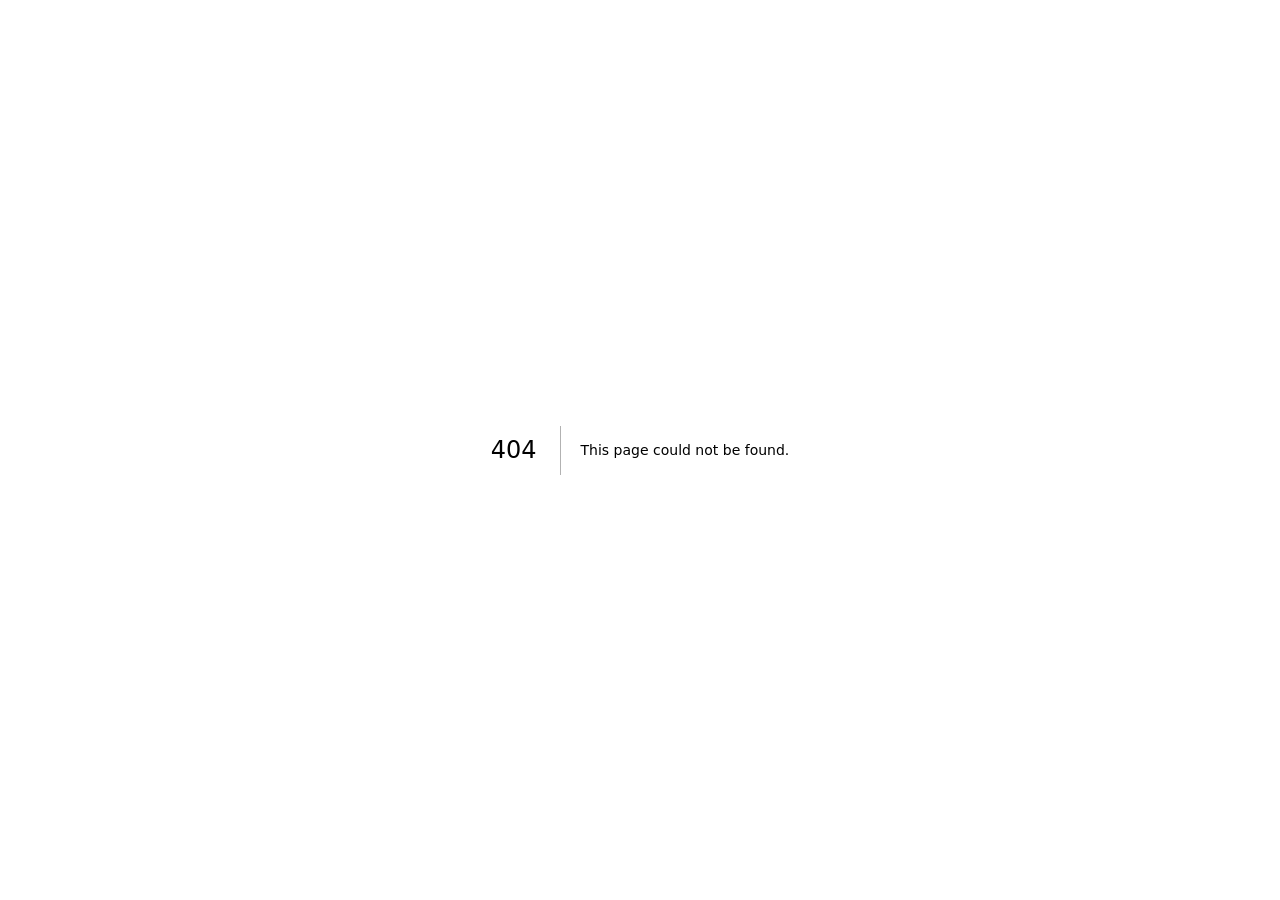
==== commit 56161ac1: "fix: configure /resume basePath for github pages" ====
--- a/404/index.html
+++ b/404/index.html
@@ -1 +1 @@
-<!DOCTYPE html><html lang="en" class="geist_a71539c9-module__T19VSG__variable geist_mono_8d43a2aa-module__8Li5zG__variable h-full antialiased dark"><head><meta charSet="utf-8"/><meta name="viewport" content="width=device-width, initial-scale=1"/><link rel="stylesheet" href="/_next/static/chunks/41upbz-eo1wg3.css" data-precedence="next"/><link rel="preload" as="script" fetchPriority="low" href="/_next/static/chunks/12aruqaur5huj.js"/><script src="/_next/static/chunks/08ti1km95vt_8.js" async=""></script><script src="/_next/static/chunks/4561u0v7ysn3r.js" async=""></script><script src="/_next/static/chunks/turbopack-11oxsdv9lh3ss.js" async=""></script><script src="/_next/static/chunks/1-m7xylznzti5.js" async="" crossorigin=""></script><meta name="robots" content="noindex"/><title>Somil Soni | Full Stack Developer &amp; Systems Architect</title><meta name="description" content="Portfolio of Somil Soni — Full Stack Developer specializing in high-performance Django web applications, hybrid PostgreSQL/MongoDB architectures, Nginx/Fail2Ban security, and automated CI/CD pipelines."/><link rel="author" href="https://github.com/Zero-Ace5"/><meta name="author" content="Somil Soni"/><meta name="keywords" content="Somil Soni,Full Stack Developer,Backend Developer,Django Developer,Systems Architect,PostgreSQL,MongoDB,Fail2Ban,Nginx,Python Developer,Jaipur"/><meta property="og:title" content="Somil Soni | Full Stack Developer &amp; Systems Architect"/><meta property="og:description" content="High-performance Django web applications, hybrid PostgreSQL/MongoDB architectures, and automated CI/CD pipelines."/><meta property="og:url" content="https://somil-soni.vercel.app/"/><meta property="og:site_name" content="Somil Soni Portfolio"/><meta property="og:locale" content="en_US"/><meta property="og:image" content="https://somil-soni.vercel.app/avatar.jpg"/><meta property="og:image:width" content="800"/><meta property="og:image:height" content="800"/><meta property="og:image:alt" content="Somil Soni Developer Avatar"/><meta property="og:type" content="website"/><meta name="twitter:card" content="summary_large_image"/><meta name="twitter:title" content="Somil Soni | Full Stack Developer &amp; Systems Architect"/><meta name="twitter:description" content="High-performance Django web applications, hybrid PostgreSQL/MongoDB architectures, and automated CI/CD pipelines."/><meta name="twitter:image" content="https://somil-soni.vercel.app/avatar.jpg"/><meta name="twitter:image:alt" content="Somil Soni Developer Avatar"/><meta name="twitter:image:width" content="800"/><meta name="twitter:image:height" content="800"/><link rel="shortcut icon" href="/icon.svg"/><link rel="icon" href="/favicon.ico?favicon.3eb56ms2z3-lv.ico" sizes="32x32" type="image/x-icon"/><link rel="icon" href="/icon.svg" type="image/svg+xml"/><link rel="icon" href="/favicon.ico"/><link rel="apple-touch-icon" href="/icon.svg"/><meta name="next-size-adjust" content=""/><title>404: This page could not be found.</title><script src="/_next/static/chunks/0cz1d0mv5g_q7.js" noModule=""></script></head><body class="min-h-full flex flex-col relative overflow-x-hidden transition-colors duration-300"><div hidden=""><!--$--><!--/$--></div><div class="fixed inset-0 overflow-hidden pointer-events-none z-0"><div class="absolute -top-40 -left-40 w-[650px] h-[650px] rounded-full bg-gradient-to-tr from-cyan-500/25 via-sky-500/20 to-transparent blur-[140px] animate-orb-1 opacity-70 dark:opacity-90"></div><div class="absolute top-1/3 -right-40 w-[650px] h-[650px] rounded-full bg-gradient-to-bl from-violet-600/25 via-purple-500/20 to-transparent blur-[160px] animate-orb-2 opacity-70 dark:opacity-90"></div><div class="absolute bottom-1/4 left-1/4 w-[700px] h-[700px] rounded-full bg-gradient-to-br from-emerald-500/20 via-teal-500/15 to-transparent blur-[150px] animate-orb-3 opacity-70 dark:opacity-90"></div><div class="absolute top-2/3 right-1/4 w-[550px] h-[550px] rounded-full bg-gradient-to-tl from-indigo-600/20 via-blue-500/15 to-transparent blur-[130px] animate-orb-1 opacity-70 dark:opacity-90"></div></div><div class="relative z-10 flex flex-col min-h-full"><div style="font-family:system-ui,&quot;Segoe UI&quot;,Roboto,Helvetica,Arial,sans-serif,&quot;Apple Color Emoji&quot;,&quot;Segoe UI Emoji&quot;;height:100vh;text-align:center;display:flex;flex-direction:column;align-items:center;justify-content:center"><div><style>body{color:#000;background:#fff;margin:0}.next-error-h1{border-right:1px solid rgba(0,0,0,.3)}@media (prefers-color-scheme:dark){body{color:#fff;background:#000}.next-error-h1{border-right:1px solid rgba(255,255,255,.3)}}</style><h1 class="next-error-h1" style="display:inline-block;margin:0 20px 0 0;padding:0 23px 0 0;font-size:24px;font-weight:500;vertical-align:top;line-height:49px">404</h1><div style="display:inline-block"><h2 style="font-size:14px;font-weight:400;line-height:49px;margin:0">This page could not be found.</h2></div></div></div><!--$--><!--/$--></div><script src="/_next/static/chunks/12aruqaur5huj.js" id="_R_" async=""></script><script>(self.__next_f=self.__next_f||[]).push([0])</script><script>self.__next_f.push([1,"1:\"$Sreact.fragment\"\n2:I[9876,[\"/_next/static/chunks/1-m7xylznzti5.js\"],\"ThemeProvider\"]\n3:I[39756,[\"/_next/static/chunks/1-m7xylznzti5.js\"],\"default\"]\n4:I[37457,[\"/_next/static/chunks/1-m7xylznzti5.js\"],\"default\"]\n5:I[97367,[\"/_next/static/chunks/1-m7xylznzti5.js\"],\"OutletBoundary\"]\n6:\"$Sreact.suspense\"\n9:I[97367,[\"/_next/static/chunks/1-m7xylznzti5.js\"],\"ViewportBoundary\"]\nb:I[97367,[\"/_next/static/chunks/1-m7xylznzti5.js\"],\"MetadataBoundary\"]\ne:I[68027,[\"/_next/static/chunks/1-m7xylznzti5.js\"],\"default\",1]\n:HL[\"/_next/static/chunks/41upbz-eo1wg3.css\",\"style\"]\n8:X\n0:{\"P\":null,\"c\":[\"\",\"_not-found\",\"\"],\"q\":\"\",\"i\":false,\"f\":[[[\"\",{\"children\":[\"/_not-found\",{\"children\":[\"__PAGE__\",{},\"$undefined\",\"$undefined\",4608]},\"$undefined\",\"$undefined\",4608]},\"$undefined\",\"$undefined\",4624],[[\"$\",\"$1\",\"c\",{\"children\":[[[\"$\",\"link\",\"0\",{\"rel\":\"stylesheet\",\"href\":\"/_next/static/chunks/41upbz-eo1wg3.css\",\"precedence\":\"next\",\"crossOrigin\":\"$undefined\",\"nonce\":\"$undefined\"}],[\"$\",\"script\",\"script-0\",{\"src\":\"/_next/static/chunks/1-m7xylznzti5.js\",\"async\":true,\"nonce\":\"$undefined\"}]],[\"$\",\"html\",null,{\"lang\":\"en\",\"className\":\"geist_a71539c9-module__T19VSG__variable geist_mono_8d43a2aa-module__8Li5zG__variable h-full antialiased dark\",\"suppressHydrationWarning\":true,\"children\":[\"$\",\"body\",null,{\"className\":\"min-h-full flex flex-col relative overflow-x-hidden transition-colors duration-300\",\"children\":[\"$\",\"$L2\",null,{\"children\":[[\"$\",\"div\",null,{\"className\":\"fixed inset-0 overflow-hidden pointer-events-none z-0\",\"children\":[[\"$\",\"div\",null,{\"className\":\"absolute -top-40 -left-40 w-[650px] h-[650px] rounded-full bg-gradient-to-tr from-cyan-500/25 via-sky-500/20 to-transparent blur-[140px] animate-orb-1 opacity-70 dark:opacity-90\"}],[\"$\",\"div\",null,{\"className\":\"absolute top-1/3 -right-40 w-[650px] h-[650px] rounded-full bg-gradient-to-bl from-violet-600/25 via-purple-500/20 to-transparent blur-[160px] animate-orb-2 opacity-70 dark:opacity-90\"}],[\"$\",\"div\",null,{\"className\":\"absolute bottom-1/4 left-1/4 w-[700px] h-[700px] rounded-full bg-gradient-to-br from-emerald-500/20 via-teal-500/15 to-transparent blur-[150px] animate-orb-3 opacity-70 dark:opacity-90\"}],[\"$\",\"div\",null,{\"className\":\"absolute top-2/3 right-1/4 w-[550px] h-[550px] rounded-full bg-gradient-to-tl from-indigo-600/20 via-blue-500/15 to-transparent blur-[130px] animate-orb-1 opacity-70 dark:opacity-90\"}]]}],[\"$\",\"div\",null,{\"className\":\"relative z-10 flex flex-col min-h-full\",\"children\":[\"$\",\"$L3\",null,{\"parallelRouterKey\":\"children\",\"error\":\"$undefined\",\"errorStyles\":\"$undefined\",\"errorScripts\":\"$undefined\",\"template\":[\"$\",\"$L4\",null,{}],\"templateStyles\":\"$undefined\",\"templateScripts\":\"$undefined\",\"notFound\":[[[\"$\",\"title\",null,{\"children\":\"404: This page could not be found.\"}],[\"$\",\"div\",null,{\"style\":{\"fontFamily\":\"system-ui,\\\"Segoe UI\\\",Roboto,Helvetica,Arial,sans-serif,\\\"Apple Color Emoji\\\",\\\"Segoe UI Emoji\\\"\",\"height\":\"100vh\",\"textAlign\":\"center\",\"display\":\"flex\",\"flexDirection\":\"column\",\"alignItems\":\"center\",\"justifyContent\":\"center\"},\"children\":[\"$\",\"div\",null,{\"children\":[[\"$\",\"style\",null,{\"dangerouslySetInnerHTML\":{\"__html\":\"body{color:#000;background:#fff;margin:0}.next-error-h1{border-right:1px solid rgba(0,0,0,.3)}@media (prefers-color-scheme:dark){body{color:#fff;background:#000}.next-error-h1{border-right:1px solid rgba(255,255,255,.3)}}\"}}],[\"$\",\"h1\",null,{\"className\":\"next-error-h1\",\"style\":{\"display\":\"inline-block\",\"margin\":\"0 20px 0 0\",\"padding\":\"0 23px 0 0\",\"fontSize\":24,\"fontWeight\":500,\"verticalAlign\":\"top\",\"lineHeight\":\"49px\"},\"children\":404}],[\"$\",\"div\",null,{\"style\":{\"display\":\"inline-block\"},\"children\":[\"$\",\"h2\",null,{\"style\":{\"fontSize\":14,\"fontWeight\":400,\"lineHeight\":\"49px\",\"margin\":0},\"children\":\"This page could not be found.\"}]}]]}]}]],[]],\"forbidden\":\"$undefined\",\"unauthorized\":\"$undefined\"}]}]]}]}]}]]}],{\"children\":[[\"$\",\"$1\",\"c\",{\"children\":[null,[\"$\",\"$L3\",null,{\"parallelRouterKey\":\"children\",\"error\":\"$undefined\",\"errorStyles\":\"$undefined\",\"errorScripts\":\"$undefined\",\"template\":[\"$\",\"$L4\",null,{}],\"templateStyles\":\"$undefined\",\"templateScripts\":\"$undefined\",\"notFound\":\"$undefined\",\"forbidden\":\"$undefined\",\"unauthorized\":\"$undefined\"}]]}],{\"children\":[[\"$\",\"$1\",\"c\",{\"children\":[[[\"$\",\"title\",null,{\"children\":\"404: This page could not be found.\"}],[\"$\",\"div\",null,{\"style\":\"$0:f:0:1:0:props:children:1:props:children:props:children:props:children:1:props:children:props:notFound:0:1:props:style\",\"children\":[\"$\",\"div\",null,{\"children\":[[\"$\",\"style\",null,{\"dangerouslySetInnerHTML\":{\"__html\":\"body{color:#000;background:#fff;margin:0}.next-error-h1{border-right:1px solid rgba(0,0,0,.3)}@media (prefers-color-scheme:dark){body{color:#fff;background:#000}.next-error-h1{border-right:1px solid rgba(255,255,255,.3)}}\"}}],[\"$\",\"h1\",null,{\"className\":\"next-error-h1\",\"style\":\"$0:f:0:1:0:props:children:1:props:children:props:children:props:children:1:props:children:props:notFound:0:1:props:children:props:children:1:props:style\",\"children\":404}],[\"$\",\"div\",null,{\"style\":\"$0:f:0:1:0:props:children:1:props:children:props:children:props:children:1:props:children:props:notFound:0:1:props:children:props:children:2:props:style\",\"children\":[\"$\",\"h2\",null,{\"style\":\"$0:f:0:1:0:props:children:1:props:children:props:children:props:children:1:props:children:props:notFound:0:1:props:children:props:children:2:props:children:props:style\",\"children\":\"This page could not be found.\"}]}]]}]}]],null,[\"$\",\"$L5\",null,{\"children\":[\"$\",\"$6\",null,{\"name\":\"Next.MetadataOutlet\",\"children\":\"$@7\"}]}]]}],{},null,false,null]},null,false,\"$8\"]},null,false,null],[\"$\",\"$1\",\"h\",{\"children\":[[\"$\",\"meta\",null,{\"name\":\"robots\",\"content\":\"noindex\"}],[\"$\",\"$L9\",null,{\"children\":\"$La\"}],[\"$\",\"div\",null,{\"hidden\":true,\"children\":[\"$\",\"$Lb\",null,{\"children\":[\"$\",\"$6\",null,{\"name\":\"Next.Metadata\",\"children\":\"$Lc\"}]}]}],\"$Ld\"]}],false]],\"m\":\"$undefined\",\"G\":[\"$e\",[\"$Lf\"]],\"S\":true,\"h\":null,\"r\":\"$undefined\",\"s\":\"$undefined\",\"a\":\"$undefined\",\"l\":\"$undefined\",\"p\":\"$undefined\",\"d\":\"$undefined\",\"b\":\"vRz_9yvaeiTWoGX4am5Sc\"}\n8:C\nd:[\"$\",\"meta\",null,{\"name\":\"next-size-adjust\",\"content\":\"\"}]\nf:[\"$\",\"link\",\"0\",{\"rel\":\"stylesheet\",\"href\":\"/_next/static/chunks/41upbz-eo1wg3.css\",\"precedence\":\"next\",\"crossOrigin\":\"$undefined\",\"nonce\":\"$undefined\"}]\na:[[\"$\",\"meta\",\"0\",{\"charSet\":\"utf-8\"}],[\"$\",\"meta\",\"1\",{\"name\":\"viewport\",\"content\":\"width=device-width, initial-scale=1\"}]]\n10:I[27201,[\"/_next/static/chunks/1-m7xylznzti5.js\"],\"IconMark\"]\n7:null\nc:[[\"$\",\"title\",\"0\",{\"children\":\"Somil Soni | Full Stack Developer \u0026 Systems Architect\"}],[\"$\",\"meta\",\"1\",{\"name\":\"description\",\"content\":\"Portfolio of Somil Soni — Full Stack Developer specializing in high-performance Django web applications, hybrid PostgreSQL/MongoDB architectures, Nginx/Fail2Ban security, and automated CI/CD pipelines.\"}],[\"$\",\"link\",\"2\",{\"rel\":\"author\",\"href\":\"https://github.com/Zero-Ace5\"}],[\"$\",\"meta\",\"3\",{\"name\":\"author\",\"content\":\"Somil Soni\"}],[\"$\",\"meta\",\"4\",{\"name\":\"keywords\",\"content\":\"Somil Soni,Full Stack Developer,Backend Developer,Django Developer,Systems Architect,PostgreSQL,MongoDB,Fail2Ban,Nginx,Python Developer,Jaipur\"}],[\"$\",\"meta\",\"5\",{\"property\":\"og:title\",\"content\":\"Somil Soni | Full Stack Developer \u0026 Systems Architect\"}],[\"$\",\"meta\",\"6\",{\"property\":\"og:description\",\"content\":\"High-performance Django web applications, hybrid PostgreSQL/MongoDB architectures, and automated CI/CD pipelines.\"}],[\"$\",\"meta\",\"7\",{\"property\":\"og:url\",\"content\":\"https://somil-soni.vercel.app/\"}],[\"$\",\"meta\",\"8\",{\"property\":\"og:site_name\",\"content\":\"Somil Soni Portfolio\"}],[\"$\",\"meta\",\"9\",{\"property\":\"og:locale\",\"content\":\"en_US\"}],[\"$\",\"meta\",\"10\",{\"property\":\"og:image\",\"content\":\"https://somil-soni.vercel.app/avatar.jpg\"}],[\"$\",\"meta\",\"11\",{\"property\":\"og:image:width\",\"content\":\"800\"}],[\"$\",\"meta\",\"12\",{\"property\":\"og:image:height\",\"content\":\"800\"}],[\"$\",\"meta\",\"13\",{\"property\":\"og:image:alt\",\"content\":\"Somil Soni Developer Avatar\"}],[\"$\",\"meta\",\"14\",{\"property\":\"og:type\",\"content\":\"website\"}],[\"$\",\"meta\",\"15\",{\"name\":\"twitter:card\",\"content\":\"summary_large_image\"}],[\"$\",\"meta\",\"16\",{\"name\":\"twitter:title\",\"content\":\"Somil Soni | Full Stack Developer \u0026 Systems Architect\"}],[\"$\",\"meta\",\"17\",{\"name\":\"twitter:description\",\"content\":\"High-performance Django web applications, hybrid PostgreSQL/MongoDB architectures, and automated CI/CD pipelines.\"}],[\"$\",\"meta\",\"18\",{\"name\":\"twitter:image\",\"content\":\"https://somil-soni.vercel.app/avatar.jpg\"}],[\"$\",\"meta\",\"19\",{\"name\":\"twitter:image:alt\",\"content\":\"Somil Soni Developer Avatar\"}],[\"$\",\"meta\",\"20\",{\"name\":\"twitter:image:width\",\"content\":\"800\"}],[\"$\",\"meta\",\"21\",{\"name\":\"twitter:image:height\",\"content\":\"800\"}],[\"$\",\"link\",\"22\",{\"rel\":\"shortcut icon\",\"href\":\"/icon.svg\"}],[\"$\",\"link\",\"23\",{\"rel\":\"icon\",\"href\":\"/favicon.ico?favicon.3eb56ms2z3-lv.ico\",\"sizes\":\"32x32\",\"type\":\"image/x-icon\"}],[\"$\",\"link\",\"24\",{\"rel\":\"icon\",\"href\":\"/icon.svg\",\"type\":\"image/svg+xml\"}],[\"$\",\"link\",\"25\",{\"rel\":\"icon\",\"href\":\"/favicon.ico\"}],[\"$\",\"link\",\"26\",{\"rel\":\"apple-touch-icon\",\"href\":\"/icon.svg\"}],[\"$\",\"$L10\",\"27\",{}]]\n"])</script></body></html>+<!DOCTYPE html><html lang="en" class="geist_a71539c9-module__T19VSG__variable geist_mono_8d43a2aa-module__8Li5zG__variable h-full antialiased dark"><head><meta charSet="utf-8"/><meta name="viewport" content="width=device-width, initial-scale=1"/><link rel="stylesheet" href="/resume/_next/static/chunks/3r0oxyahjkauo.css" data-precedence="next"/><link rel="preload" as="script" fetchPriority="low" href="/resume/_next/static/chunks/12aruqaur5huj.js"/><script src="/resume/_next/static/chunks/16-gdb312xwd_.js" async=""></script><script src="/resume/_next/static/chunks/4561u0v7ysn3r.js" async=""></script><script src="/resume/_next/static/chunks/turbopack-0sc0h8u-ahpvl.js" async=""></script><script src="/resume/_next/static/chunks/1-m7xylznzti5.js" async="" crossorigin=""></script><meta name="robots" content="noindex"/><title>Somil Soni | Full Stack Developer &amp; Systems Architect</title><meta name="description" content="Portfolio of Somil Soni — Full Stack Developer specializing in high-performance Django web applications, hybrid PostgreSQL/MongoDB architectures, Nginx/Fail2Ban security, and automated CI/CD pipelines."/><link rel="author" href="https://github.com/Zero-Ace5"/><meta name="author" content="Somil Soni"/><meta name="keywords" content="Somil Soni,Full Stack Developer,Backend Developer,Django Developer,Systems Architect,PostgreSQL,MongoDB,Fail2Ban,Nginx,Python Developer,Jaipur"/><meta property="og:title" content="Somil Soni | Full Stack Developer &amp; Systems Architect"/><meta property="og:description" content="High-performance Django web applications, hybrid PostgreSQL/MongoDB architectures, and automated CI/CD pipelines."/><meta property="og:url" content="https://somil-soni.vercel.app"/><meta property="og:site_name" content="Somil Soni Portfolio"/><meta property="og:locale" content="en_US"/><meta property="og:image" content="https://zero-ace5.github.io/resume/avatar.jpg"/><meta property="og:image:width" content="800"/><meta property="og:image:height" content="800"/><meta property="og:image:alt" content="Somil Soni Developer Avatar"/><meta property="og:type" content="website"/><meta name="twitter:card" content="summary_large_image"/><meta name="twitter:title" content="Somil Soni | Full Stack Developer &amp; Systems Architect"/><meta name="twitter:description" content="High-performance Django web applications, hybrid PostgreSQL/MongoDB architectures, and automated CI/CD pipelines."/><meta name="twitter:image" content="https://zero-ace5.github.io/resume/avatar.jpg"/><meta name="twitter:image:alt" content="Somil Soni Developer Avatar"/><meta name="twitter:image:width" content="800"/><meta name="twitter:image:height" content="800"/><link rel="shortcut icon" href="/resume/icon.svg"/><link rel="icon" href="/resume/icon.svg" type="image/svg+xml"/><link rel="icon" href="/resume/favicon.ico"/><link rel="apple-touch-icon" href="/resume/icon.svg"/><meta name="next-size-adjust" content=""/><title>404: This page could not be found.</title><script src="/resume/_next/static/chunks/0cz1d0mv5g_q7.js" noModule=""></script></head><body class="min-h-full flex flex-col relative overflow-x-hidden transition-colors duration-300"><div hidden=""><!--$--><!--/$--></div><div class="fixed inset-0 overflow-hidden pointer-events-none z-0"><div class="absolute -top-40 -left-40 w-[650px] h-[650px] rounded-full bg-gradient-to-tr from-cyan-500/25 via-sky-500/20 to-transparent blur-[140px] animate-orb-1 opacity-70 dark:opacity-90"></div><div class="absolute top-1/3 -right-40 w-[650px] h-[650px] rounded-full bg-gradient-to-bl from-violet-600/25 via-purple-500/20 to-transparent blur-[160px] animate-orb-2 opacity-70 dark:opacity-90"></div><div class="absolute bottom-1/4 left-1/4 w-[700px] h-[700px] rounded-full bg-gradient-to-br from-emerald-500/20 via-teal-500/15 to-transparent blur-[150px] animate-orb-3 opacity-70 dark:opacity-90"></div><div class="absolute top-2/3 right-1/4 w-[550px] h-[550px] rounded-full bg-gradient-to-tl from-indigo-600/20 via-blue-500/15 to-transparent blur-[130px] animate-orb-1 opacity-70 dark:opacity-90"></div></div><div class="relative z-10 flex flex-col min-h-full"><div style="font-family:system-ui,&quot;Segoe UI&quot;,Roboto,Helvetica,Arial,sans-serif,&quot;Apple Color Emoji&quot;,&quot;Segoe UI Emoji&quot;;height:100vh;text-align:center;display:flex;flex-direction:column;align-items:center;justify-content:center"><div><style>body{color:#000;background:#fff;margin:0}.next-error-h1{border-right:1px solid rgba(0,0,0,.3)}@media (prefers-color-scheme:dark){body{color:#fff;background:#000}.next-error-h1{border-right:1px solid rgba(255,255,255,.3)}}</style><h1 class="next-error-h1" style="display:inline-block;margin:0 20px 0 0;padding:0 23px 0 0;font-size:24px;font-weight:500;vertical-align:top;line-height:49px">404</h1><div style="display:inline-block"><h2 style="font-size:14px;font-weight:400;line-height:49px;margin:0">This page could not be found.</h2></div></div></div><!--$--><!--/$--></div><script src="/resume/_next/static/chunks/12aruqaur5huj.js" id="_R_" async=""></script><script>(self.__next_f=self.__next_f||[]).push([0])</script><script>self.__next_f.push([1,"1:\"$Sreact.fragment\"\n2:I[9876,[\"/resume/_next/static/chunks/1-m7xylznzti5.js\"],\"ThemeProvider\"]\n3:I[39756,[\"/resume/_next/static/chunks/1-m7xylznzti5.js\"],\"default\"]\n4:I[37457,[\"/resume/_next/static/chunks/1-m7xylznzti5.js\"],\"default\"]\n5:I[97367,[\"/resume/_next/static/chunks/1-m7xylznzti5.js\"],\"OutletBoundary\"]\n6:\"$Sreact.suspense\"\n9:I[97367,[\"/resume/_next/static/chunks/1-m7xylznzti5.js\"],\"ViewportBoundary\"]\nb:I[97367,[\"/resume/_next/static/chunks/1-m7xylznzti5.js\"],\"MetadataBoundary\"]\ne:I[68027,[\"/resume/_next/static/chunks/1-m7xylznzti5.js\"],\"default\",1]\n:HL[\"/resume/_next/static/chunks/3r0oxyahjkauo.css\",\"style\"]\n8:X\n0:{\"P\":null,\"c\":[\"\",\"_not-found\",\"\"],\"q\":\"\",\"i\":false,\"f\":[[[\"\",{\"children\":[\"/_not-found\",{\"children\":[\"__PAGE__\",{},\"$undefined\",\"$undefined\",4608]},\"$undefined\",\"$undefined\",4608]},\"$undefined\",\"$undefined\",4624],[[\"$\",\"$1\",\"c\",{\"children\":[[[\"$\",\"link\",\"0\",{\"rel\":\"stylesheet\",\"href\":\"/resume/_next/static/chunks/3r0oxyahjkauo.css\",\"precedence\":\"next\",\"crossOrigin\":\"$undefined\",\"nonce\":\"$undefined\"}],[\"$\",\"script\",\"script-0\",{\"src\":\"/resume/_next/static/chunks/1-m7xylznzti5.js\",\"async\":true,\"nonce\":\"$undefined\"}]],[\"$\",\"html\",null,{\"lang\":\"en\",\"className\":\"geist_a71539c9-module__T19VSG__variable geist_mono_8d43a2aa-module__8Li5zG__variable h-full antialiased dark\",\"suppressHydrationWarning\":true,\"children\":[\"$\",\"body\",null,{\"className\":\"min-h-full flex flex-col relative overflow-x-hidden transition-colors duration-300\",\"children\":[\"$\",\"$L2\",null,{\"children\":[[\"$\",\"div\",null,{\"className\":\"fixed inset-0 overflow-hidden pointer-events-none z-0\",\"children\":[[\"$\",\"div\",null,{\"className\":\"absolute -top-40 -left-40 w-[650px] h-[650px] rounded-full bg-gradient-to-tr from-cyan-500/25 via-sky-500/20 to-transparent blur-[140px] animate-orb-1 opacity-70 dark:opacity-90\"}],[\"$\",\"div\",null,{\"className\":\"absolute top-1/3 -right-40 w-[650px] h-[650px] rounded-full bg-gradient-to-bl from-violet-600/25 via-purple-500/20 to-transparent blur-[160px] animate-orb-2 opacity-70 dark:opacity-90\"}],[\"$\",\"div\",null,{\"className\":\"absolute bottom-1/4 left-1/4 w-[700px] h-[700px] rounded-full bg-gradient-to-br from-emerald-500/20 via-teal-500/15 to-transparent blur-[150px] animate-orb-3 opacity-70 dark:opacity-90\"}],[\"$\",\"div\",null,{\"className\":\"absolute top-2/3 right-1/4 w-[550px] h-[550px] rounded-full bg-gradient-to-tl from-indigo-600/20 via-blue-500/15 to-transparent blur-[130px] animate-orb-1 opacity-70 dark:opacity-90\"}]]}],[\"$\",\"div\",null,{\"className\":\"relative z-10 flex flex-col min-h-full\",\"children\":[\"$\",\"$L3\",null,{\"parallelRouterKey\":\"children\",\"error\":\"$undefined\",\"errorStyles\":\"$undefined\",\"errorScripts\":\"$undefined\",\"template\":[\"$\",\"$L4\",null,{}],\"templateStyles\":\"$undefined\",\"templateScripts\":\"$undefined\",\"notFound\":[[[\"$\",\"title\",null,{\"children\":\"404: This page could not be found.\"}],[\"$\",\"div\",null,{\"style\":{\"fontFamily\":\"system-ui,\\\"Segoe UI\\\",Roboto,Helvetica,Arial,sans-serif,\\\"Apple Color Emoji\\\",\\\"Segoe UI Emoji\\\"\",\"height\":\"100vh\",\"textAlign\":\"center\",\"display\":\"flex\",\"flexDirection\":\"column\",\"alignItems\":\"center\",\"justifyContent\":\"center\"},\"children\":[\"$\",\"div\",null,{\"children\":[[\"$\",\"style\",null,{\"dangerouslySetInnerHTML\":{\"__html\":\"body{color:#000;background:#fff;margin:0}.next-error-h1{border-right:1px solid rgba(0,0,0,.3)}@media (prefers-color-scheme:dark){body{color:#fff;background:#000}.next-error-h1{border-right:1px solid rgba(255,255,255,.3)}}\"}}],[\"$\",\"h1\",null,{\"className\":\"next-error-h1\",\"style\":{\"display\":\"inline-block\",\"margin\":\"0 20px 0 0\",\"padding\":\"0 23px 0 0\",\"fontSize\":24,\"fontWeight\":500,\"verticalAlign\":\"top\",\"lineHeight\":\"49px\"},\"children\":404}],[\"$\",\"div\",null,{\"style\":{\"display\":\"inline-block\"},\"children\":[\"$\",\"h2\",null,{\"style\":{\"fontSize\":14,\"fontWeight\":400,\"lineHeight\":\"49px\",\"margin\":0},\"children\":\"This page could not be found.\"}]}]]}]}]],[]],\"forbidden\":\"$undefined\",\"unauthorized\":\"$undefined\"}]}]]}]}]}]]}],{\"children\":[[\"$\",\"$1\",\"c\",{\"children\":[null,[\"$\",\"$L3\",null,{\"parallelRouterKey\":\"children\",\"error\":\"$undefined\",\"errorStyles\":\"$undefined\",\"errorScripts\":\"$undefined\",\"template\":[\"$\",\"$L4\",null,{}],\"templateStyles\":\"$undefined\",\"templateScripts\":\"$undefined\",\"notFound\":\"$undefined\",\"forbidden\":\"$undefined\",\"unauthorized\":\"$undefined\"}]]}],{\"children\":[[\"$\",\"$1\",\"c\",{\"children\":[[[\"$\",\"title\",null,{\"children\":\"404: This page could not be found.\"}],[\"$\",\"div\",null,{\"style\":\"$0:f:0:1:0:props:children:1:props:children:props:children:props:children:1:props:children:props:notFound:0:1:props:style\",\"children\":[\"$\",\"div\",null,{\"children\":[[\"$\",\"style\",null,{\"dangerouslySetInnerHTML\":{\"__html\":\"body{color:#000;background:#fff;margin:0}.next-error-h1{border-right:1px solid rgba(0,0,0,.3)}@media (prefers-color-scheme:dark){body{color:#fff;background:#000}.next-error-h1{border-right:1px solid rgba(255,255,255,.3)}}\"}}],[\"$\",\"h1\",null,{\"className\":\"next-error-h1\",\"style\":\"$0:f:0:1:0:props:children:1:props:children:props:children:props:children:1:props:children:props:notFound:0:1:props:children:props:children:1:props:style\",\"children\":404}],[\"$\",\"div\",null,{\"style\":\"$0:f:0:1:0:props:children:1:props:children:props:children:props:children:1:props:children:props:notFound:0:1:props:children:props:children:2:props:style\",\"children\":[\"$\",\"h2\",null,{\"style\":\"$0:f:0:1:0:props:children:1:props:children:props:children:props:children:1:props:children:props:notFound:0:1:props:children:props:children:2:props:children:props:style\",\"children\":\"This page could not be found.\"}]}]]}]}]],null,[\"$\",\"$L5\",null,{\"children\":[\"$\",\"$6\",null,{\"name\":\"Next.MetadataOutlet\",\"children\":\"$@7\"}]}]]}],{},null,false,null]},null,false,\"$8\"]},null,false,null],[\"$\",\"$1\",\"h\",{\"children\":[[\"$\",\"meta\",null,{\"name\":\"robots\",\"content\":\"noindex\"}],[\"$\",\"$L9\",null,{\"children\":\"$La\"}],[\"$\",\"div\",null,{\"hidden\":true,\"children\":[\"$\",\"$Lb\",null,{\"children\":\"$Lc\"}]}],\"$Ld\"]}],false]],\"m\":\"$undefined\",\"G\":[\"$e\",[\"$Lf\"]],\"S\":true,\"h\":null,\"r\":\"$undefined\",\"s\":\"$undefined\",\"a\":\"$undefined\",\"l\":\"$undefined\",\"p\":\"$undefined\",\"d\":\"$undefined\",\"b\":\"eX1-yc_dKim7_BhdNlmOR\"}\n8:C\nc:[\"$\",\"$6\",null,{\"name\":\"Next.Metadata\",\"children\":\"$L10\"}]\nd:[\"$\",\"meta\",null,{\"name\":\"next-size-adjust\",\"content\":\"\"}]\nf:[\"$\",\"link\",\"0\",{\"rel\":\"stylesheet\",\"href\":\"/resume/_next/static/chunks/3r0oxyahjkauo.css\",\"precedence\":\"next\",\"crossOrigin\":\"$undefined\",\"nonce\":\"$undefined\"}]\na:[[\"$\",\"meta\",\"0\",{\"charSet\":\"utf-8\"}],[\"$\",\"meta\",\"1\",{\"name\":\"viewport\",\"content\":\"width=device-width, initial-scale=1\"}]]\n11:I[27201,[\"/resume/_next/static/chunks/1-m7xylznzti5.js\"],\"IconMark\"]\n7:null\n10:[[\"$\",\"title\",\"0\",{\"children\":\"Somil Soni | Full Stack Developer \u0026 Systems Architect\"}],[\"$\",\"meta\",\"1\",{\"name\":\"description\",\"content\":\"Portfolio of Somil Soni — Full Stack Developer specializing in high-performance Django web applications, hybrid PostgreSQL/MongoDB architectures, Nginx/Fail2Ban security, and automated CI/CD pipelines.\"}],[\"$\",\"link\",\"2\",{\"rel\":\"author\",\"href\":\"https://github.com/Zero-Ace5\"}],[\"$\",\"meta\",\"3\",{\"name\":\"author\",\"content\":\"Somil Soni\"}],[\"$\",\"meta\",\"4\",{\"name\":\"keywords\",\"content\":\"Somil Soni,Full Stack Developer,Backend Developer,Django Developer,Systems Architect,PostgreSQL,MongoDB,Fail2Ban,Nginx,Python Developer,Jaipur\"}],[\"$\",\"meta\",\"5\",{\"property\":\"og:title\",\"content\":\"Somil Soni | Full Stack Developer \u0026 Systems Architect\"}],[\"$\",\"meta\",\"6\",{\"property\":\"og:description\",\"content\":\"High-performance Django web applications, hybrid PostgreSQL/MongoDB architectures, and automated CI/CD pipelines.\"}],[\"$\",\"meta\",\"7\",{\"property\":\"og:url\",\"content\":\"https://somil-soni.vercel.app\"}],[\"$\",\"meta\",\"8\",{\"property\":\"og:site_name\",\"content\":\"Somil Soni Portfolio\"}],[\"$\",\"meta\",\"9\",{\"property\":\"og:locale\",\"content\":\"en_US\"}],[\"$\",\"meta\",\"10\",{\"property\":\"og:image\",\"content\":\"https://zero-ace5.github.io/resume/avatar.jpg\"}],[\"$\",\"meta\",\"11\",{\"property\":\"og:image:width\",\"content\":\"800\"}],[\"$\",\"meta\",\"12\",{\"property\":\"og:image:height\",\"content\":\"800\"}],[\"$\",\"meta\",\"13\",{\"property\":\"og:image:alt\",\"content\":\"Somil Soni Developer Avatar\"}],[\"$\",\"meta\",\"14\",{\"property\":\"og:type\",\"content\":\"website\"}],[\"$\",\"meta\",\"15\",{\"name\":\"twitter:card\",\"content\":\"summary_large_image\"}],[\"$\",\"meta\",\"16\",{\"name\":\"twitter:title\",\"content\":\"Somil Soni | Full Stack Developer \u0026 Systems Architect\"}],[\"$\",\"meta\",\"17\",{\"name\":\"twitter:description\",\"content\":\"High-performance Django web applications, hybrid PostgreSQL/MongoDB architectures, and automated CI/CD pipelines.\"}],[\"$\",\"meta\",\"18\",{\"name\":\"twitter:image\",\"content\":\"https://zero-ace5.github.io/resume/avatar.jpg\"}],[\"$\",\"meta\",\"19\",{\"name\":\"twitter:image:alt\",\"content\":\"Somil Soni Developer Avatar\"}],[\"$\",\"meta\",\"20\",{\"name\":\"twitter:image:width\",\"content\":\"800\"}],[\"$\",\"meta\",\"21\",{\"name\":\"twitter:image:height\",\"content\":\"800\"}],[\"$\",\"link\",\"22\",{\"rel\":\"shortcut icon\",\"href\":\"/resume/icon.svg\"}],[\"$\",\"link\",\"23\",{\"rel\":\"icon\",\"href\":\"/resume/icon.svg\",\"type\":\"image/svg+xml\"}],[\"$\",\"link\",\"24\",{\"rel\":\"icon\",\"href\":\"/resume/favicon.ico\"}],[\"$\",\"link\",\"25\",{\"rel\":\"apple-touch-icon\",\"href\":\"/resume/icon.svg\"}],[\"$\",\"$L11\",\"26\",{}]]\n"])</script></body></html>
